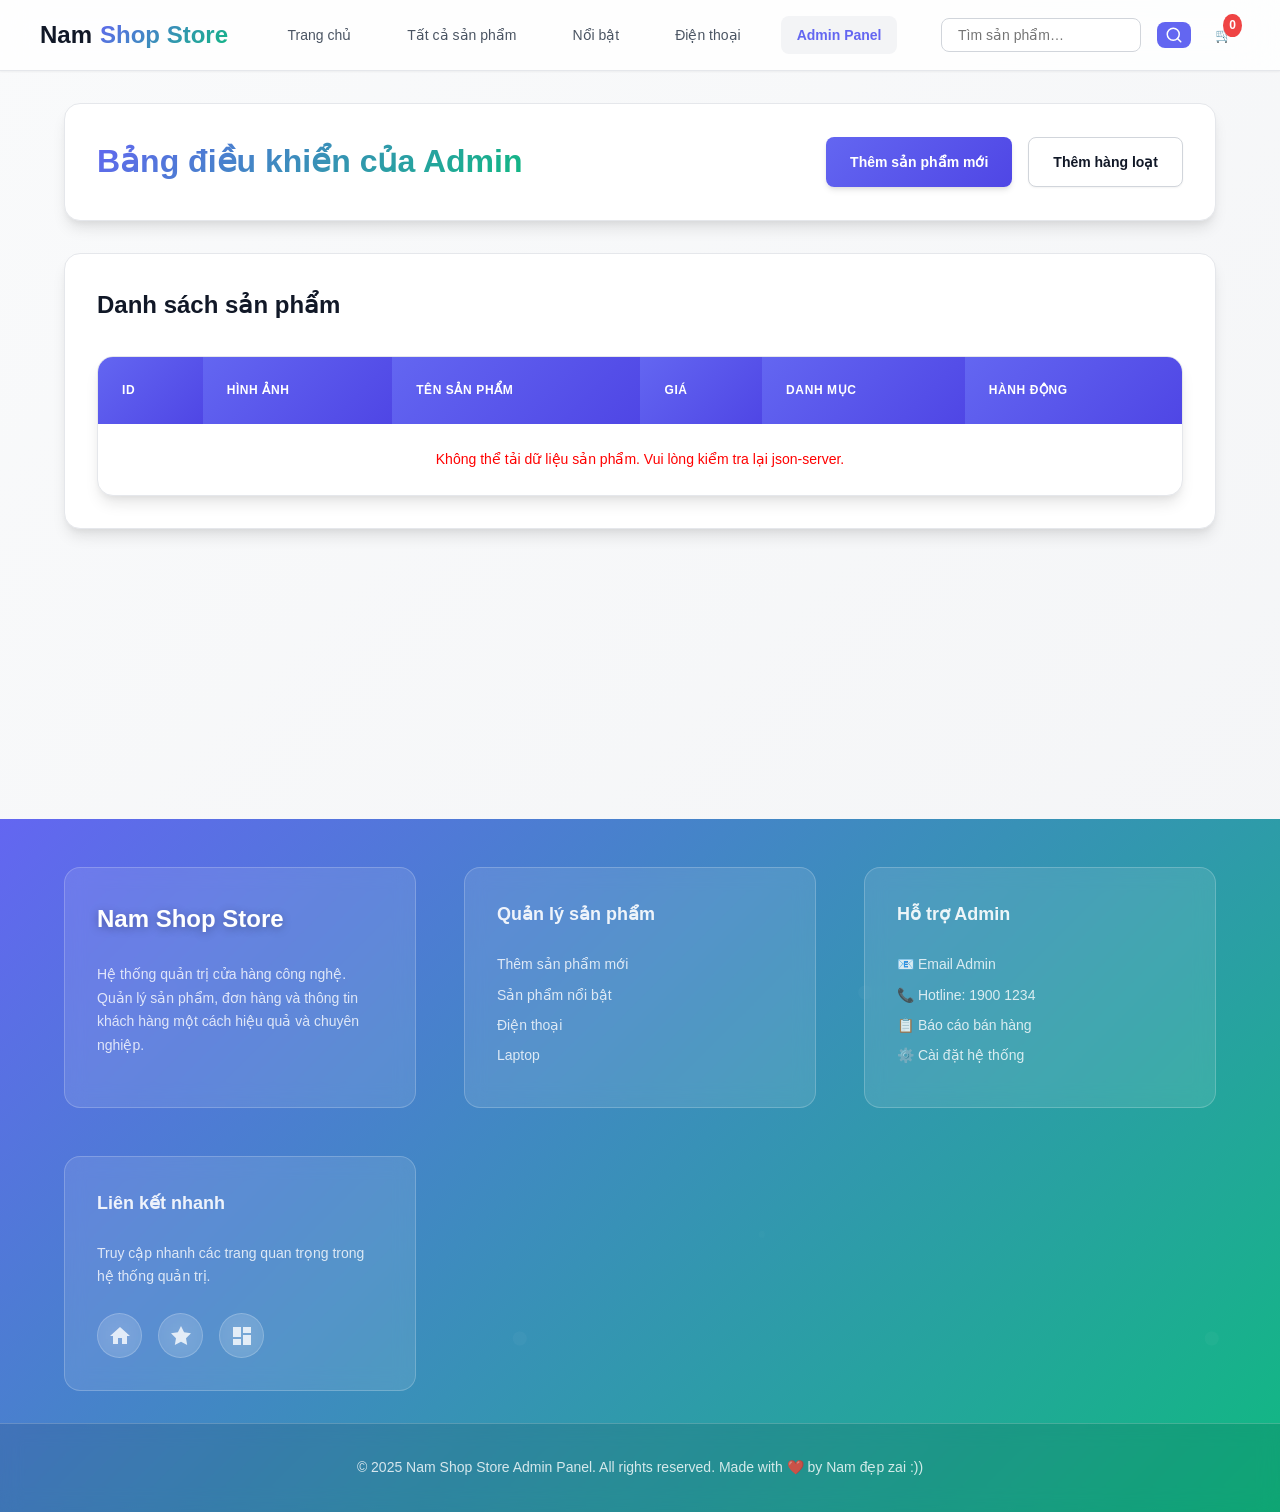
==== admin.html @ 4cd5b2c1 "Add frontend files" ====
<!DOCTYPE html>
<html lang="vi">
<head>
    <meta charset="UTF-8">
    <meta name="viewport" content="width=device-width, initial-scale=1.0">
    <title>Trang Quản Trị - Nam Shop Store</title>
    <link href="style.css" rel="stylesheet"/>
</head>
<body class="admin-page">
    <!-- Admin Header Navigation -->
    <header class="site-header">
        <div class="container header-inner">
            <a class="logo" href="index.html">Nam<span> Shop Store</span></a>
            <nav class="nav">
                <a href="index.html">Trang chủ</a>
                <a href="products.html">Tất cả sản phẩm</a>
                <a href="index.html#featured">Nổi bật</a>
                <a href="index.html#phones">Điện thoại</a>
                <a href="admin.html" style="color: var(--brand); font-weight: 600;">Admin Panel</a>
            </nav>
            <div class="header-actions">
                <input class="search" id="searchInput" placeholder="Tìm sản phẩm…" type="search"/>
                <button class="btn small" id="searchButton" aria-label="Tìm kiếm">
                    <svg width="18" height="18" viewBox="0 0 24 24" fill="none" stroke="currentColor" stroke-width="2" stroke-linecap="round" stroke-linejoin="round" aria-hidden="true">
                        <circle cx="11" cy="11" r="8"></circle>
                        <line x1="21" y1="21" x2="16.65" y2="16.65"></line>
                    </svg>
                </button>
                <a aria-label="Giỏ hàng" class="cart" href="cart.html">
                    🛒 <span class="badge" id="cartCount">0</span>
                </a>
            </div>
        </div>
    </header>

    <main>
        <div class="container">
            <div class="admin-header">
                <h1>Bảng điều khiển của Admin</h1>
                <div class="admin-actions">
                    <button id="add-product-btn" class="admin-button primary">Thêm sản phẩm mới</button>
                    <button id="bulk-upload-btn" class="admin-button secondary">Thêm hàng loạt</button>
                </div>
            </div>

            <section class="section">
                <div class="section-head">
                    <h2>Danh sách sản phẩm</h2>
                </div>
                <div class="table-wrapper">
                    <table class="admin-product-table">
                        <thead>
                            <tr>
                                <th>ID</th>
                                <th>Hình ảnh</th>
                                <th>Tên sản phẩm</th>
                                <th>Giá</th>
                                <th>Danh mục</th>
                                <th>Hành động</th>
                            </tr>
                        </thead>
                        <tbody id="admin-product-list">
                            </tbody>
                    </table>
                </div>
            </section>
        </div>
    </main>

    <div id="product-modal" class="modal" style="display: none;">
        <div class="modal-content">
            <span class="close-button">&times;</span>
            <h2 id="modal-title">Thêm sản phẩm mới</h2>
            <form id="product-form">
                <input type="hidden" id="product-id">
                <div class="form-group">
                    <label for="product-name">Tên sản phẩm</label>
                    <input type="text" id="product-name" required>
                </div>
                <div class="form-group">
                    <label for="product-price">Giá (VNĐ)</label>
                    <input type="number" id="product-price" required>
                </div>
                <div class="form-group">
                    <label for="product-image">Hình ảnh sản phẩm</label>
                    <div class="image-upload-area" id="image-upload-area">
                        <div class="upload-content">
                            <svg width="48" height="48" viewBox="0 0 24 24" fill="none" stroke="currentColor" stroke-width="2" stroke-linecap="round" stroke-linejoin="round">
                                <path d="M21 15v4a2 2 0 0 1-2 2H5a2 2 0 0 1-2-2v-4"></path>
                                <polyline points="7,10 12,15 17,10"></polyline>
                                <line x1="12" y1="15" x2="12" y2="3"></line>
                            </svg>
                            <p>Kéo thả file ảnh vào đây hoặc <span class="upload-link">chọn file</span></p>
                            <p class="upload-hint">Hỗ trợ: JPG, PNG, GIF (tối đa 5MB)</p>
                        </div>
                        <input type="file" id="product-image" accept="image/*" style="display: none;">
                    </div>
                    <div class="image-preview" id="image-preview" style="display: none;">
                        <img id="preview-img" src="" alt="Preview">
                        <button type="button" class="remove-image" id="remove-image">×</button>
                        <div class="preview-actions">
                            <button type="button" class="admin-button danger" id="remove-image-alt">Xóa ảnh</button>
                        </div>
                    </div>
                </div>
                <div class="form-group">
                    <label for="product-category">Danh mục</label>
                    <select id="product-category">
                        <option value="điện thoại">Điện thoại</option>
                        <option value="laptop">Laptop</option>
                    </select>
                </div>
                <div class="form-group">
                    <label for="product-description">Mô tả</label>
                    <textarea id="product-description" rows="4"></textarea>
                </div>
                <div class="form-group-checkbox">
                    <input type="checkbox" id="product-hot">
                    <label for="product-hot">Là sản phẩm nổi bật (HOT)?</label>
                </div>
                <button type="submit" class="admin-button primary">Lưu thay đổi</button>
            </form>
        </div>
    </div>

    <!-- Bulk Upload Modal -->
    <div id="bulk-upload-modal" class="modal" style="display: none;">
        <div class="modal-content">
            <span class="close-button" id="bulk-close-button">&times;</span>
            <h2>Thêm sản phẩm hàng loạt</h2>
            <div class="bulk-upload-container">
                <div class="bulk-upload-area" id="bulk-upload-area">
                    <div class="upload-content">
                        <svg width="64" height="64" viewBox="0 0 24 24" fill="none" stroke="currentColor" stroke-width="2" stroke-linecap="round" stroke-linejoin="round">
                            <path d="M21 15v4a2 2 0 0 1-2 2H5a2 2 0 0 1-2-2v-4"></path>
                            <polyline points="7,10 12,15 17,10"></polyline>
                            <line x1="12" y1="15" x2="12" y2="3"></line>
                        </svg>
                        <h3>Kéo thả nhiều file ảnh vào đây</h3>
                        <p>Hoặc <span class="upload-link" id="bulk-select-files">chọn nhiều file</span></p>
                        <p class="upload-hint">Hỗ trợ: JPG, PNG, GIF (tối đa 5MB/file)</p>
                        <p class="upload-hint">Tối đa 10 file cùng lúc</p>
                    </div>
                    <input type="file" id="bulk-file-input" accept="image/*" multiple style="display: none;">
                </div>
                
                <div class="bulk-preview-container" id="bulk-preview-container" style="display: none;">
                    <h3>Danh sách file đã chọn:</h3>
                    <div class="bulk-preview-grid" id="bulk-preview-grid"></div>
                    <div class="bulk-actions">
                        <button type="button" class="admin-button danger" id="clear-all-files">Xóa tất cả</button>
                        <button type="button" class="admin-button primary" id="process-bulk-upload">Xử lý upload</button>
                    </div>
                </div>
                
                <div class="bulk-progress" id="bulk-progress" style="display: none;">
                    <h3>Đang xử lý...</h3>
                    <div class="progress-bar">
                        <div class="progress-fill" id="progress-fill"></div>
                    </div>
                    <p id="progress-text">0/0 files processed</p>
                </div>
            </div>
        </div>
    </div>
    
    <!-- Admin Footer -->
    <footer class="site-footer">
        <div class="container footer-grid">
            <div class="footer-section">
                <h3>Nam Shop Store</h3>
                <p>Hệ thống quản trị cửa hàng công nghệ. Quản lý sản phẩm, đơn hàng và thông tin khách hàng một cách hiệu quả và chuyên nghiệp.</p>
            </div>
            <div class="footer-section">
                <h4>Quản lý sản phẩm</h4>
                <ul>
                    <li><a href="#" onclick="document.getElementById('add-product-btn').click()">Thêm sản phẩm mới</a></li>
                    <li><a href="index.html#featured">Sản phẩm nổi bật</a></li>
                    <li><a href="index.html#phones">Điện thoại</a></li>
                    <li><a href="index.html#laptops">Laptop</a></li>
                </ul>
            </div>
            <div class="footer-section">
                <h4>Hỗ trợ Admin</h4>
                <ul>
                    <li><a href="mailto:admin@techshop.vn">📧 Email Admin</a></li>
                    <li><a href="tel:19001234">📞 Hotline: 1900 1234</a></li>
                    <li><a href="#">📋 Báo cáo bán hàng</a></li>
                    <li><a href="#">⚙️ Cài đặt hệ thống</a></li>
                </ul>
            </div>
            <div class="footer-section">
                <h4>Liên kết nhanh</h4>
                <p>Truy cập nhanh các trang quan trọng trong hệ thống quản trị.</p>
                <div class="socials">
                    <a href="index.html" title="Về trang chủ">
                        <svg width="24" height="24" viewBox="0 0 24 24" fill="currentColor">
                            <path d="M10 20v-6h4v6h5v-8h3L12 3 2 12h3v8z"/>
                        </svg>
                    </a>
                    <a href="products.html" title="Xem sản phẩm">
                        <svg width="24" height="24" viewBox="0 0 24 24" fill="currentColor">
                            <path d="M12 2l3.09 6.26L22 9.27l-5 4.87 1.18 6.88L12 17.77l-6.18 3.25L7 14.14 2 9.27l6.91-1.01L12 2z"/>
                        </svg>
                    </a>
                    <a href="#" title="Thống kê">
                        <svg width="24" height="24" viewBox="0 0 24 24" fill="currentColor">
                            <path d="M3 13h8V3H3v10zm0 8h8v-6H3v6zm10 0h8V11h-8v10zm0-18v6h8V3h-8z"/>
                        </svg>
                    </a>
                </div>
            </div>
        </div>
        <div class="copyright">
            <p>&copy; 2025 Nam Shop Store Admin Panel. All rights reserved. Made with ❤️ by Nam đẹp zai :))</p>
        </div>
    </footer>
    
    <script src="main.js"></script>
    <script src="admin.js"></script>
</body>
</html>
---- style.css ----
/* ===== FRONTEND CSS - MODERN ADMIN PANEL ===== */
:root {
    /* Modern Color Palette */
    --primary: #6366f1;
    --primary-dark: #4f46e5;
    --primary-light: #818cf8;
    --secondary: #10b981;
    --secondary-dark: #059669;
    --accent: #f59e0b;
    --danger: #ef4444;
    --danger-dark: #dc2626;
    
    /* Neutral Colors */
    --gray-50: #f9fafb;
    --gray-100: #f3f4f6;
    --gray-200: #e5e7eb;
    --gray-300: #d1d5db;
    --gray-400: #9ca3af;
    --gray-500: #6b7280;
    --gray-600: #4b5563;
    --gray-700: #374151;
    --gray-800: #1f2937;
    --gray-900: #111827;
    
    /* Background & Surface */
    --bg-primary: #ffffff;
    --bg-secondary: var(--gray-50);
    --bg-tertiary: var(--gray-100);
    --surface: rgba(255, 255, 255, 0.8);
    --surface-hover: rgba(255, 255, 255, 0.95);
    
    /* Text Colors */
    --text-primary: var(--gray-900);
    --text-secondary: var(--gray-600);
    --text-tertiary: var(--gray-500);
    --text-inverse: #ffffff;
    
    /* Shadows */
    --shadow-sm: 0 1px 2px 0 rgba(0, 0, 0, 0.05);
    --shadow: 0 1px 3px 0 rgba(0, 0, 0, 0.1), 0 1px 2px 0 rgba(0, 0, 0, 0.06);
    --shadow-md: 0 4px 6px -1px rgba(0, 0, 0, 0.1), 0 2px 4px -1px rgba(0, 0, 0, 0.06);
    --shadow-lg: 0 10px 15px -3px rgba(0, 0, 0, 0.1), 0 4px 6px -2px rgba(0, 0, 0, 0.05);
    --shadow-xl: 0 20px 25px -5px rgba(0, 0, 0, 0.1), 0 10px 10px -5px rgba(0, 0, 0, 0.04);
    
    /* Border Radius */
    --radius-sm: 0.375rem;
    --radius: 0.5rem;
    --radius-md: 0.75rem;
    --radius-lg: 1rem;
    --radius-xl: 1.5rem;
    
    /* Spacing */
    --space-xs: 0.25rem;
    --space-sm: 0.5rem;
    --space-md: 1rem;
    --space-lg: 1.5rem;
    --space-xl: 2rem;
    --space-2xl: 3rem;
    
    /* Transitions */
    --transition-fast: 150ms ease-in-out;
    --transition: 250ms ease-in-out;
    --transition-slow: 350ms ease-in-out;
}

/* ===== RESET & BASE STYLES ===== */
* {
    margin: 0;
    padding: 0;
    box-sizing: border-box;
}

html {
    scroll-behavior: smooth;
}

body {
    font-family: 'Inter', -apple-system, BlinkMacSystemFont, 'Segoe UI', Roboto, sans-serif;
    background: linear-gradient(135deg, var(--bg-secondary) 0%, var(--gray-100) 100%);
    color: var(--text-primary);
    line-height: 1.6;
    min-height: 100vh;
    font-size: 14px;
    -webkit-font-smoothing: antialiased;
    -moz-osx-font-smoothing: grayscale;
}

/* ===== LAYOUT COMPONENTS ===== */
.container {
    max-width: 1200px;
    margin: 0 auto;
    padding: 0 var(--space-lg);
}

/* ===== HEADER STYLES ===== */
.site-header {
    background: var(--surface);
    backdrop-filter: blur(20px);
    border-bottom: 1px solid var(--gray-200);
    position: sticky;
    top: 0;
    z-index: 100;
    box-shadow: var(--shadow-sm);
}

.header-inner {
    display: flex;
    align-items: center;
    justify-content: space-between;
    padding: var(--space-md) 0;
    gap: var(--space-lg);
}

.logo {
    font-size: 1.5rem;
    font-weight: 700;
    color: var(--text-primary);
    text-decoration: none;
    display: flex;
    align-items: center;
    gap: var(--space-sm);
    transition: var(--transition);
}

.logo span {
    background: linear-gradient(135deg, var(--primary), var(--secondary));
    -webkit-background-clip: text;
    background-clip: text;
    -webkit-text-fill-color: transparent;
}

.logo:hover {
    transform: translateY(-1px);
}

.nav {
    display: flex;
    gap: var(--space-lg);
    align-items: center;
}

.nav a {
    color: var(--text-secondary);
    text-decoration: none;
    font-weight: 500;
    padding: var(--space-sm) var(--space-md);
    border-radius: var(--radius);
    transition: var(--transition);
    position: relative;
}

.nav a:hover {
    color: var(--primary);
    background: var(--bg-tertiary);
}

.nav a[style*="color: var(--brand)"] {
    color: var(--primary) !important;
    background: var(--bg-tertiary);
    font-weight: 600;
}

.header-actions {
    display: flex;
    align-items: center;
    gap: var(--space-md);
}

.search {
    background: var(--bg-primary);
    border: 1px solid var(--gray-300);
    border-radius: var(--radius);
    padding: var(--space-sm) var(--space-md);
    font-size: 0.875rem;
    width: 200px;
    transition: var(--transition);
}

.search:focus {
    outline: none;
    border-color: var(--primary);
    box-shadow: 0 0 0 3px rgba(99, 102, 241, 0.1);
}

.btn {
    background: var(--primary);
    color: var(--text-inverse);
    border: none;
    padding: var(--space-sm) var(--space-md);
    border-radius: var(--radius);
    font-weight: 500;
    cursor: pointer;
    transition: var(--transition);
    display: inline-flex;
    align-items: center;
    gap: var(--space-xs);
    font-size: 0.875rem;
}

.btn:hover {
    background: var(--primary-dark);
    transform: translateY(-1px);
    box-shadow: var(--shadow-md);
}

.btn.small {
    padding: var(--space-xs) var(--space-sm);
    font-size: 0.75rem;
}

.cart {
    color: var(--text-primary);
    text-decoration: none;
    position: relative;
    padding: var(--space-sm);
    border-radius: var(--radius);
    transition: var(--transition);
}

.cart:hover {
    background: var(--bg-tertiary);
}

.badge {
    background: var(--danger);
    color: var(--text-inverse);
    border-radius: 50%;
    padding: 2px 6px;
    font-size: 0.75rem;
    font-weight: 600;
    position: absolute;
    top: -2px;
    right: -2px;
    min-width: 18px;
    text-align: center;
}

/* ===== MAIN CONTENT ===== */
main {
    padding: var(--space-xl) 0;
    min-height: calc(100vh - 200px);
}

.admin-header {
    background: var(--bg-primary);
    border-radius: var(--radius-lg);
    padding: var(--space-xl);
    margin-bottom: var(--space-xl);
    box-shadow: var(--shadow-lg);
    border: 1px solid var(--gray-200);
    display: flex;
    justify-content: space-between;
    align-items: center;
    flex-wrap: wrap;
    gap: var(--space-lg);
}

.admin-header h1 {
    font-size: 2rem;
    font-weight: 700;
    color: var(--text-primary);
    margin: 0;
    background: linear-gradient(135deg, var(--primary), var(--secondary));
    -webkit-background-clip: text;
    background-clip: text;
    -webkit-text-fill-color: transparent;
}

.admin-actions {
    display: flex;
    gap: var(--space-md);
    flex-wrap: wrap;
}

.admin-button {
    padding: var(--space-md) var(--space-lg);
    border: none;
    border-radius: var(--radius);
    font-weight: 600;
    cursor: pointer;
    transition: var(--transition);
    text-decoration: none;
    display: inline-flex;
    align-items: center;
    gap: var(--space-sm);
    font-size: 0.875rem;
    position: relative;
    overflow: hidden;
}

.admin-button::before {
    content: '';
    position: absolute;
    top: 0;
    left: -100%;
    width: 100%;
    height: 100%;
    background: linear-gradient(90deg, transparent, rgba(255, 255, 255, 0.2), transparent);
    transition: var(--transition-slow);
}

.admin-button:hover::before {
    left: 100%;
}

.admin-button.primary {
    background: linear-gradient(135deg, var(--primary), var(--primary-dark));
    color: var(--text-inverse);
    box-shadow: var(--shadow-md);
}

.admin-button.primary:hover {
    background: linear-gradient(135deg, var(--primary-dark), var(--primary));
    transform: translateY(-2px);
    box-shadow: var(--shadow-lg);
}

.admin-button.secondary {
    background: var(--bg-primary);
    color: var(--text-primary);
    border: 1px solid var(--gray-300);
    box-shadow: var(--shadow-sm);
}

.admin-button.secondary:hover {
    background: var(--bg-secondary);
    border-color: var(--primary);
    transform: translateY(-1px);
    box-shadow: var(--shadow-md);
}

.admin-button.danger {
    background: linear-gradient(135deg, var(--danger), var(--danger-dark));
    color: var(--text-inverse);
    box-shadow: var(--shadow-md);
}

.admin-button.danger:hover {
    background: linear-gradient(135deg, var(--danger-dark), var(--danger));
    transform: translateY(-2px);
    box-shadow: var(--shadow-lg);
}

/* ===== SECTIONS ===== */
.section {
    background: var(--bg-primary);
    border-radius: var(--radius-lg);
    padding: var(--space-xl);
    margin-bottom: var(--space-xl);
    box-shadow: var(--shadow-lg);
    border: 1px solid var(--gray-200);
    transition: var(--transition);
}

.section:hover {
    transform: translateY(-2px);
    box-shadow: var(--shadow-xl);
}

.section-head {
    display: flex;
    align-items: center;
    justify-content: space-between;
    margin-bottom: var(--space-xl);
    flex-wrap: wrap;
    gap: var(--space-md);
}

.section-head h2 {
    font-size: 1.5rem;
    font-weight: 700;
    color: var(--text-primary);
    margin: 0;
}

/* ===== TABLE STYLES ===== */
.table-wrapper {
    background: var(--bg-primary);
    border-radius: var(--radius-lg);
    overflow: hidden;
    box-shadow: var(--shadow-lg);
    border: 1px solid var(--gray-200);
}

.admin-product-table {
    width: 100%;
    border-collapse: collapse;
    font-size: 0.875rem;
}

.admin-product-table th {
    background: linear-gradient(135deg, var(--primary), var(--primary-dark));
    color: var(--text-inverse);
    padding: var(--space-lg);
    text-align: left;
    font-weight: 600;
    font-size: 0.75rem;
    text-transform: uppercase;
    letter-spacing: 0.05em;
    position: sticky;
    top: 0;
    z-index: 10;
}

.admin-product-table td {
    padding: var(--space-lg);
    border-bottom: 1px solid var(--gray-200);
    vertical-align: middle;
    transition: var(--transition);
}

.admin-product-table tbody tr {
    transition: var(--transition);
}

.admin-product-table tbody tr:hover {
    background: var(--bg-secondary);
    transform: scale(1.01);
}

.admin-product-table tbody tr:last-child td {
    border-bottom: none;
}

.admin-product-table img {
    width: 50px;
    height: 50px;
    object-fit: cover;
    border-radius: var(--radius);
    border: 2px solid var(--gray-200);
    transition: var(--transition);
}

.admin-product-table img:hover {
    transform: scale(1.1);
    border-color: var(--primary);
}

.product-actions {
    display: flex;
    gap: var(--space-sm);
}

.product-actions .admin-button {
    padding: var(--space-sm) var(--space-md);
    font-size: 0.75rem;
    min-width: auto;
}

/* Status Badge Styles */
.status-badge {
    display: inline-flex;
    align-items: center;
    gap: var(--space-xs);
    padding: var(--space-xs) var(--space-sm);
    border-radius: var(--radius);
    font-size: 0.75rem;
    font-weight: 600;
    text-transform: uppercase;
    letter-spacing: 0.025em;
}

.status-badge.hot {
    background: linear-gradient(135deg, #f59e0b, #d97706);
    color: var(--text-inverse);
    box-shadow: var(--shadow-sm);
}

.status-badge.normal {
    background: var(--bg-tertiary);
    color: var(--text-secondary);
    border: 1px solid var(--gray-300);
}

.action-buttons {
    display: flex;
    gap: var(--space-sm);
    align-items: center;
}

/* ===== MODAL STYLES ===== */
.modal {
    position: fixed;
    z-index: 1000;
    left: 0;
    top: 0;
    width: 100%;
    height: 100%;
    background: rgba(0, 0, 0, 0.5);
    backdrop-filter: blur(5px);
    display: flex;
    align-items: center;
    justify-content: center;
    padding: var(--space-lg);
    opacity: 0;
    visibility: hidden;
    transition: var(--transition);
}

.modal.show {
    opacity: 1;
    visibility: visible;
}

.modal-content {
    background: var(--bg-primary);
    border-radius: var(--radius-xl);
    box-shadow: var(--shadow-xl);
    width: 100%;
    max-width: 500px;
    max-height: 90vh;
    overflow-y: auto;
    position: relative;
    transform: scale(0.9) translateY(20px);
    transition: var(--transition);
}

.modal.show .modal-content {
    transform: scale(1) translateY(0);
}

.close-button {
    position: absolute;
    top: var(--space-lg);
    right: var(--space-lg);
    font-size: 1.5rem;
    font-weight: bold;
    color: var(--text-tertiary);
    cursor: pointer;
    width: 32px;
    height: 32px;
    display: flex;
    align-items: center;
    justify-content: center;
    border-radius: 50%;
    transition: var(--transition);
    z-index: 1;
}

.close-button:hover {
    background: var(--bg-tertiary);
    color: var(--text-primary);
}

.modal-content h2 {
    padding: var(--space-xl) var(--space-xl) var(--space-lg);
    margin: 0;
    font-size: 1.5rem;
    font-weight: 700;
    color: var(--text-primary);
    border-bottom: 1px solid var(--gray-200);
}

/* ===== FORM STYLES ===== */
#product-form {
    padding: var(--space-lg) var(--space-xl) var(--space-xl);
}

.form-group {
    margin-bottom: var(--space-lg);
}

.form-group label {
    display: block;
    margin-bottom: var(--space-sm);
    font-weight: 600;
    color: var(--text-primary);
    font-size: 0.875rem;
}

.form-group input,
.form-group select,
.form-group textarea {
    width: 100%;
    padding: var(--space-md);
    border: 1px solid var(--gray-300);
    border-radius: var(--radius);
    font-size: 0.875rem;
    background: var(--bg-primary);
    color: var(--text-primary);
    transition: var(--transition);
}

.form-group input:focus,
.form-group select:focus,
.form-group textarea:focus {
    outline: none;
    border-color: var(--primary);
    box-shadow: 0 0 0 3px rgba(99, 102, 241, 0.1);
    background: var(--surface-hover);
}

.form-group textarea {
    resize: vertical;
    min-height: 100px;
}

.form-group-checkbox {
    display: flex;
    align-items: center;
    gap: var(--space-sm);
    margin-bottom: var(--space-lg);
}

.form-group-checkbox input[type="checkbox"] {
    width: auto;
    margin: 0;
}

.form-group-checkbox label {
    margin: 0;
    font-weight: 500;
    cursor: pointer;
}

/* ===== IMAGE UPLOAD STYLES ===== */
.image-upload-area {
    border: 2px dashed var(--gray-300);
    border-radius: var(--radius-lg);
    padding: var(--space-xl);
    text-align: center;
    background: var(--bg-secondary);
    transition: var(--transition);
    cursor: pointer;
    position: relative;
    min-height: 150px;
    display: flex;
    align-items: center;
    justify-content: center;
}

.image-upload-area:hover {
    border-color: var(--primary);
    background: var(--bg-tertiary);
    transform: translateY(-2px);
}

.image-upload-area.dragover {
    border-color: var(--primary);
    background: var(--bg-tertiary);
    transform: scale(1.02);
}

.upload-content {
    display: flex;
    flex-direction: column;
    align-items: center;
    gap: var(--space-sm);
}

.upload-content svg {
    color: var(--text-tertiary);
    transition: var(--transition);
}

.image-upload-area:hover .upload-content svg {
    color: var(--primary);
}

.upload-content p {
    margin: 0;
    color: var(--text-secondary);
    font-size: 0.875rem;
}

.upload-link {
    color: var(--primary);
    text-decoration: underline;
    cursor: pointer;
    font-weight: 500;
}

.upload-hint {
    font-size: 0.75rem !important;
    color: var(--text-tertiary) !important;
}

.image-preview {
    margin-top: var(--space-lg);
    position: relative;
    display: inline-block;
    border-radius: var(--radius-lg);
    overflow: hidden;
    box-shadow: var(--shadow-md);
}

.image-preview img {
    max-width: 200px;
    max-height: 200px;
    display: block;
}

.remove-image {
    position: absolute;
    top: var(--space-sm);
    right: var(--space-sm);
    background: rgba(239, 68, 68, 0.9);
    color: var(--text-inverse);
    border: none;
    border-radius: 50%;
    width: 24px;
    height: 24px;
    cursor: pointer;
    font-size: 14px;
    line-height: 1;
    display: flex;
    align-items: center;
    justify-content: center;
    transition: var(--transition);
    z-index: 10;
}

.remove-image:hover {
    background: var(--danger);
    transform: scale(1.1);
}

.preview-actions {
    margin-top: var(--space-sm);
    text-align: center;
}

/* ===== BULK UPLOAD STYLES ===== */
.bulk-upload-container {
    padding: var(--space-lg);
}

.bulk-upload-area {
    border: 2px dashed var(--gray-300);
    border-radius: var(--radius-xl);
    padding: var(--space-2xl) var(--space-xl);
    text-align: center;
    background: var(--bg-secondary);
    transition: var(--transition);
    cursor: pointer;
    position: relative;
    min-height: 200px;
    display: flex;
    align-items: center;
    justify-content: center;
}

.bulk-upload-area:hover {
    border-color: var(--primary);
    background: var(--bg-tertiary);
    transform: translateY(-2px);
}

.bulk-upload-area.dragover {
    border-color: var(--primary);
    background: var(--bg-tertiary);
    transform: scale(1.02);
}

.bulk-upload-area .upload-content h3 {
    margin: var(--space-md) 0 var(--space-sm);
    color: var(--text-primary);
    font-size: 1.25rem;
    font-weight: 600;
}

.bulk-upload-area .upload-content svg {
    color: var(--text-tertiary);
    transition: var(--transition);
}

.bulk-upload-area:hover .upload-content svg {
    color: var(--primary);
}

.bulk-preview-container {
    margin-top: var(--space-xl);
}

.bulk-preview-container h3 {
    margin-bottom: var(--space-lg);
    color: var(--text-primary);
    font-weight: 600;
}

.bulk-preview-grid {
    display: grid;
    grid-template-columns: repeat(auto-fill, minmax(150px, 1fr));
    gap: var(--space-lg);
    margin-bottom: var(--space-lg);
}

.bulk-preview-item {
    position: relative;
    border-radius: var(--radius-lg);
    overflow: hidden;
    box-shadow: var(--shadow-md);
    background: var(--bg-primary);
    transition: var(--transition);
}

.bulk-preview-item:hover {
    transform: translateY(-2px);
    box-shadow: var(--shadow-lg);
}

.bulk-preview-item img {
    width: 100%;
    height: 120px;
    object-fit: cover;
    display: block;
}

.bulk-preview-item .item-info {
    padding: var(--space-sm);
    background: var(--bg-primary);
}

.bulk-preview-item .item-name {
    font-size: 0.75rem;
    font-weight: 500;
    margin-bottom: var(--space-xs);
    color: var(--text-primary);
}

.bulk-preview-item .item-size {
    font-size: 0.7rem;
    color: var(--text-tertiary);
}

.bulk-preview-item .remove-item {
    position: absolute;
    top: var(--space-xs);
    right: var(--space-xs);
    background: rgba(239, 68, 68, 0.9);
    color: var(--text-inverse);
    border: none;
    border-radius: 50%;
    width: 20px;
    height: 20px;
    cursor: pointer;
    font-size: 12px;
    line-height: 1;
    display: flex;
    align-items: center;
    justify-content: center;
    transition: var(--transition);
    z-index: 10;
}

.bulk-preview-item .remove-item:hover {
    background: var(--danger);
    transform: scale(1.1);
}

.bulk-actions {
    display: flex;
    gap: var(--space-md);
    justify-content: center;
    margin-top: var(--space-lg);
    flex-wrap: wrap;
}

.bulk-progress {
    margin-top: var(--space-xl);
    text-align: center;
}

.bulk-progress h3 {
    margin-bottom: var(--space-lg);
    color: var(--text-primary);
    font-weight: 600;
}

.progress-bar {
    width: 100%;
    height: 8px;
    background: var(--gray-200);
    border-radius: var(--radius);
    overflow: hidden;
    margin-bottom: var(--space-sm);
}

.progress-fill {
    height: 100%;
    background: linear-gradient(135deg, var(--primary), var(--secondary));
    width: 0%;
    transition: width var(--transition-slow);
}

#progress-text {
    font-size: 0.875rem;
    color: var(--text-secondary);
    margin: 0;
}

/* ===== FOOTER STYLES ===== */
.site-footer {
    background: linear-gradient(135deg, var(--primary) 0%, var(--secondary) 100%);
    margin-top: var(--space-2xl);
    padding: var(--space-2xl) 0 0;
    position: relative;
    overflow: hidden;
}

.site-footer::before {
    content: '';
    position: absolute;
    top: 0;
    left: 0;
    right: 0;
    bottom: 0;
    background: url('data:image/svg+xml,<svg xmlns="http://www.w3.org/2000/svg" viewBox="0 0 100 100"><defs><pattern id="grain" width="100" height="100" patternUnits="userSpaceOnUse"><circle cx="25" cy="25" r="1" fill="rgba(255,255,255,0.1)"/><circle cx="75" cy="75" r="1" fill="rgba(255,255,255,0.1)"/><circle cx="50" cy="10" r="0.5" fill="rgba(255,255,255,0.05)"/><circle cx="10" cy="60" r="0.5" fill="rgba(255,255,255,0.05)"/><circle cx="90" cy="40" r="0.5" fill="rgba(255,255,255,0.05)"/></pattern></defs><rect width="100" height="100" fill="url(%23grain)"/></svg>');
    opacity: 0.3;
    pointer-events: none;
}

.footer-grid {
    display: grid;
    grid-template-columns: repeat(auto-fit, minmax(280px, 1fr));
    gap: var(--space-2xl);
    margin-bottom: var(--space-xl);
    position: relative;
    z-index: 2;
}

.footer-section {
    background: rgba(255, 255, 255, 0.1);
    backdrop-filter: blur(10px);
    border-radius: var(--radius-lg);
    padding: var(--space-xl);
    border: 1px solid rgba(255, 255, 255, 0.2);
    transition: var(--transition);
}

.footer-section:hover {
    background: rgba(255, 255, 255, 0.15);
    transform: translateY(-5px);
    box-shadow: var(--shadow-lg);
}

.site-footer h3 {
    color: var(--text-inverse);
    margin-bottom: var(--space-lg);
    font-size: 1.5rem;
    font-weight: 700;
    text-shadow: 0 2px 10px rgba(0, 0, 0, 0.3);
}

.site-footer h4 {
    color: rgba(255, 255, 255, 0.9);
    margin-bottom: var(--space-lg);
    font-size: 1.125rem;
    font-weight: 600;
}

.site-footer p {
    color: rgba(255, 255, 255, 0.8);
    line-height: 1.7;
    margin-bottom: var(--space-md);
}

.site-footer ul {
    list-style: none;
}

.site-footer li {
    margin-bottom: var(--space-sm);
    transition: var(--transition);
}

.site-footer li:hover {
    transform: translateX(5px);
}

.site-footer a {
    color: rgba(255, 255, 255, 0.8);
    text-decoration: none;
    transition: var(--transition);
    display: flex;
    align-items: center;
    gap: var(--space-sm);
}

.site-footer a:hover {
    color: var(--text-inverse);
    text-shadow: 0 1px 5px rgba(0, 0, 0, 0.3);
}

.socials {
    display: flex;
    gap: var(--space-md);
    margin-top: var(--space-lg);
}

.socials a {
    background: rgba(255, 255, 255, 0.1);
    width: 45px;
    height: 45px;
    border-radius: 50%;
    display: flex;
    align-items: center;
    justify-content: center;
    font-size: 1.125rem;
    transition: var(--transition);
    border: 1px solid rgba(255, 255, 255, 0.2);
    backdrop-filter: blur(10px);
}

.socials a:hover {
    background: rgba(255, 255, 255, 0.2);
    transform: translateY(-3px) scale(1.1);
    box-shadow: var(--shadow-lg);
}

.copyright {
    text-align: center;
    color: rgba(255, 255, 255, 0.8);
    padding: var(--space-xl) 0;
    border-top: 1px solid rgba(255, 255, 255, 0.2);
    background: rgba(0, 0, 0, 0.1);
    backdrop-filter: blur(10px);
    position: relative;
    z-index: 2;
}

.copyright p {
    margin: 0;
    font-size: 0.875rem;
}

/* ===== RESPONSIVE DESIGN ===== */
@media (max-width: 1024px) {
    .container {
        padding: 0 var(--space-md);
    }
    
    .header-inner {
        flex-wrap: wrap;
        gap: var(--space-md);
    }
    
    .nav {
        order: 3;
        width: 100%;
        justify-content: center;
    }
    
    .admin-header {
        flex-direction: column;
        text-align: center;
    }
    
    .admin-actions {
        justify-content: center;
    }
}

@media (max-width: 768px) {
    .nav {
        display: none;
    }
    
    .header-inner {
        justify-content: space-between;
    }
    
    .search {
        width: 150px;
    }
    
    .admin-header h1 {
        font-size: 1.5rem;
    }
    
    .section {
        padding: var(--space-lg);
    }
    
    .table-wrapper {
        overflow-x: auto;
    }
    
    .admin-product-table {
        min-width: 600px;
    }
    
    .product-actions {
        flex-direction: column;
    }
    
    .modal-content {
        margin: var(--space-md);
        max-width: none;
    }
    
    .modal-content h2 {
        padding: var(--space-lg) var(--space-lg) var(--space-md);
        font-size: 1.25rem;
    }
    
    #product-form {
        padding: var(--space-md) var(--space-lg) var(--space-lg);
    }
    
    .bulk-upload-area {
        padding: var(--space-xl) var(--space-md);
        min-height: 150px;
    }
    
    .bulk-preview-grid {
        grid-template-columns: repeat(auto-fill, minmax(120px, 1fr));
        gap: var(--space-md);
    }
    
    .bulk-actions {
        flex-direction: column;
    }
    
    .footer-grid {
        grid-template-columns: 1fr;
        gap: var(--space-lg);
    }
    
    .footer-section {
        padding: var(--space-lg);
    }
}

@media (max-width: 480px) {
    .container {
        padding: 0 var(--space-sm);
    }
    
    .admin-header {
        padding: var(--space-lg);
    }
    
    .admin-header h1 {
        font-size: 1.25rem;
    }
    
    .admin-button {
        padding: var(--space-sm) var(--space-md);
        font-size: 0.75rem;
    }
    
    .section {
        padding: var(--space-md);
    }
    
    .admin-product-table th,
    .admin-product-table td {
        padding: var(--space-md) var(--space-sm);
        font-size: 0.75rem;
    }
    
    .admin-product-table img {
        width: 40px;
        height: 40px;
    }
    
    .modal-content h2 {
        padding: var(--space-md) var(--space-md) var(--space-sm);
        font-size: 1.125rem;
    }
    
    #product-form {
        padding: var(--space-sm) var(--space-md) var(--space-md);
    }
    
    .image-upload-area {
        padding: var(--space-lg);
        min-height: 120px;
    }
    
    .upload-content svg {
        width: 36px;
        height: 36px;
    }
    
    .image-preview img {
        max-width: 150px;
        max-height: 150px;
    }
}

/* ===== ANIMATIONS ===== */
@keyframes fadeIn {
    from {
        opacity: 0;
        transform: translateY(20px);
    }
    to {
        opacity: 1;
        transform: translateY(0);
    }
}

@keyframes slideIn {
    from {
        opacity: 0;
        transform: translateX(-20px);
    }
    to {
        opacity: 1;
        transform: translateX(0);
    }
}

@keyframes pulse {
    0%, 100% {
        transform: scale(1);
    }
    50% {
        transform: scale(1.05);
    }
}

.section {
    animation: fadeIn 0.6s ease-out;
}

.admin-button {
    animation: slideIn 0.4s ease-out;
}

.admin-button:hover {
    animation: pulse 0.6s ease-in-out;
}

/* ===== LOADING STATES ===== */
.loading {
    position: relative;
    overflow: hidden;
}

.loading::after {
    content: '';
    position: absolute;
    top: 0;
    left: -100%;
    width: 100%;
    height: 100%;
    background: linear-gradient(90deg, transparent, rgba(255, 255, 255, 0.4), transparent);
    animation: loading 1.5s infinite;
}

@keyframes loading {
    0% {
        left: -100%;
    }
    100% {
        left: 100%;
    }
}

/* ===== UTILITY CLASSES ===== */
.text-center { text-align: center; }
.text-left { text-align: left; }
.text-right { text-align: right; }

.mb-0 { margin-bottom: 0; }
.mb-1 { margin-bottom: var(--space-xs); }
.mb-2 { margin-bottom: var(--space-sm); }
.mb-3 { margin-bottom: var(--space-md); }
.mb-4 { margin-bottom: var(--space-lg); }
.mb-5 { margin-bottom: var(--space-xl); }

.mt-0 { margin-top: 0; }
.mt-1 { margin-top: var(--space-xs); }
.mt-2 { margin-top: var(--space-sm); }
.mt-3 { margin-top: var(--space-md); }
.mt-4 { margin-top: var(--space-lg); }
.mt-5 { margin-top: var(--space-xl); }

.p-0 { padding: 0; }
.p-1 { padding: var(--space-xs); }
.p-2 { padding: var(--space-sm); }
.p-3 { padding: var(--space-md); }
.p-4 { padding: var(--space-lg); }
.p-5 { padding: var(--space-xl); }

.hidden { display: none; }
.visible { display: block; }

.flex { display: flex; }
.flex-col { flex-direction: column; }
.flex-wrap { flex-wrap: wrap; }
.items-center { align-items: center; }
.justify-center { justify-content: center; }
.justify-between { justify-content: space-between; }

.w-full { width: 100%; }
.h-full { height: 100%; }

.rounded { border-radius: var(--radius); }
.rounded-lg { border-radius: var(--radius-lg); }
.rounded-xl { border-radius: var(--radius-xl); }

.shadow { box-shadow: var(--shadow); }
.shadow-md { box-shadow: var(--shadow-md); }
.shadow-lg { box-shadow: var(--shadow-lg); }
.shadow-xl { box-shadow: var(--shadow-xl); }
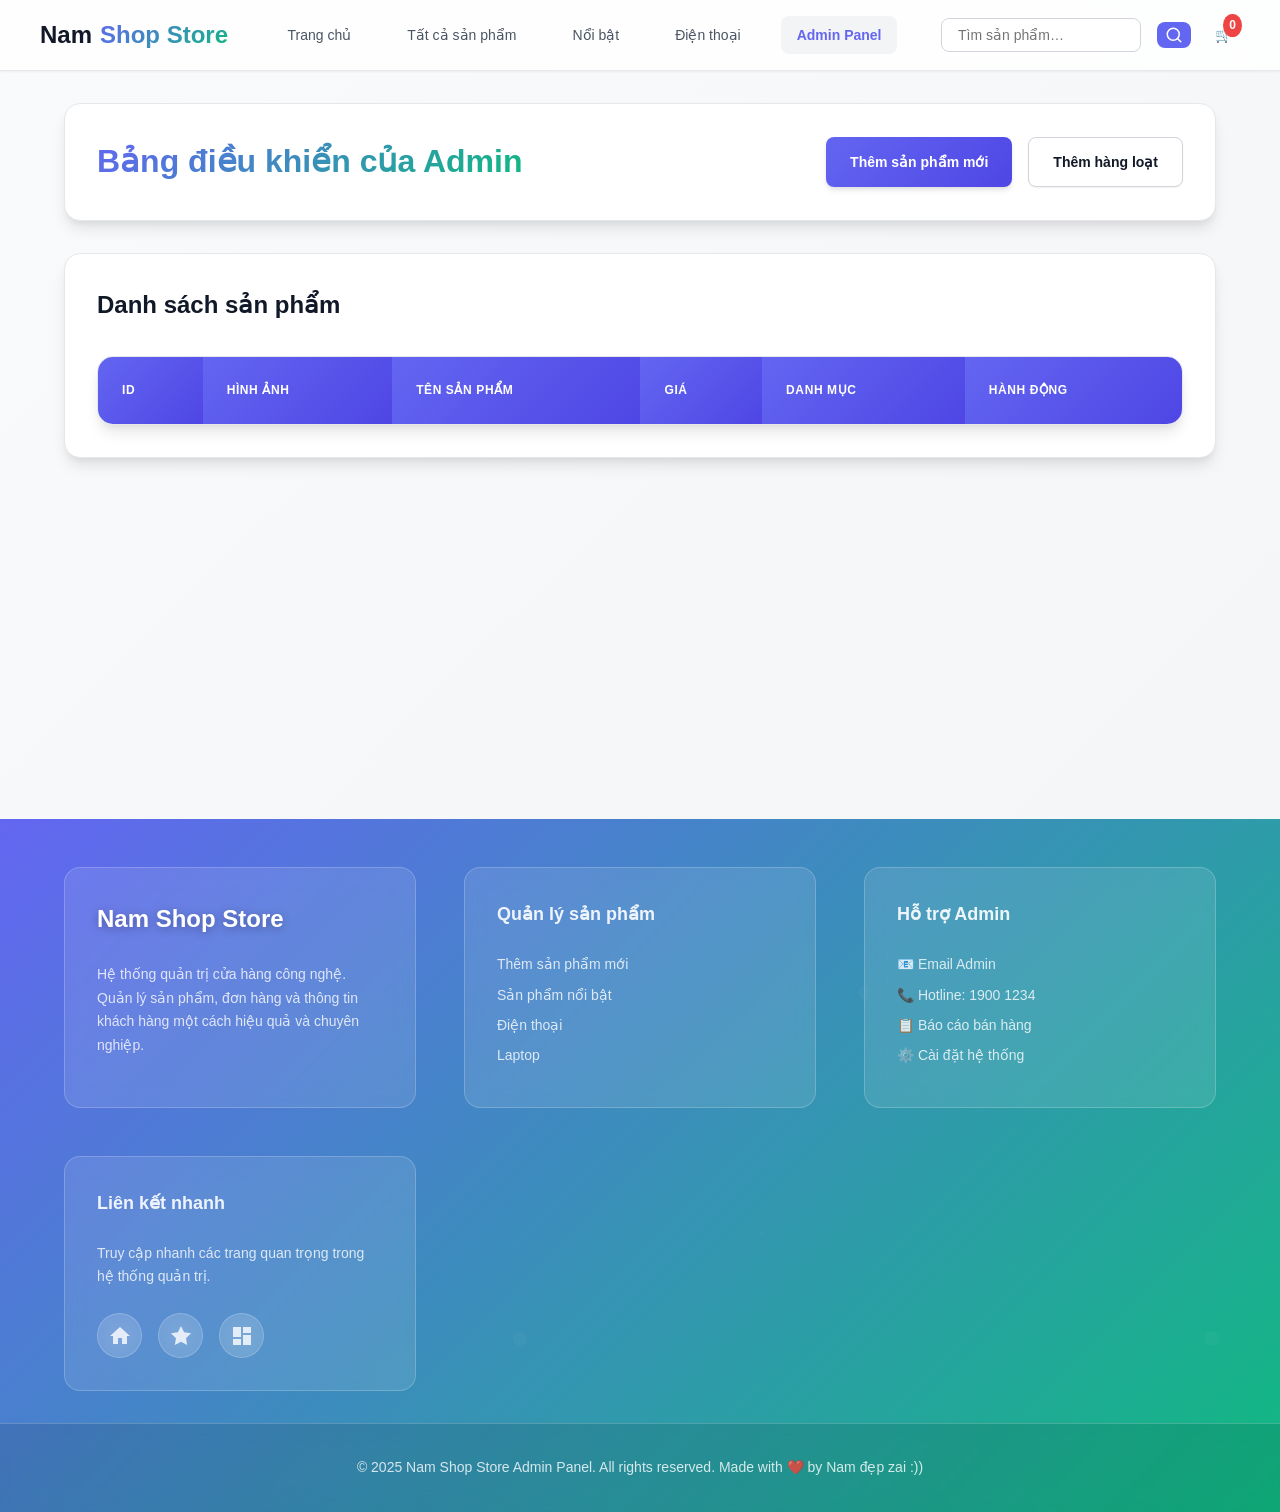
==== commit 86e4aba7: "first commit" ====
--- a/admin.html
+++ b/admin.html
@@ -4,7 +4,7 @@
     <meta charset="UTF-8">
     <meta name="viewport" content="width=device-width, initial-scale=1.0">
     <title>Trang Quản Trị - Nam Shop Store</title>
-    <link href="style.css" rel="stylesheet"/>
+    <link rel="stylesheet" href="../style.css">
 </head>
 <body class="admin-page">
     <!-- Admin Header Navigation -->
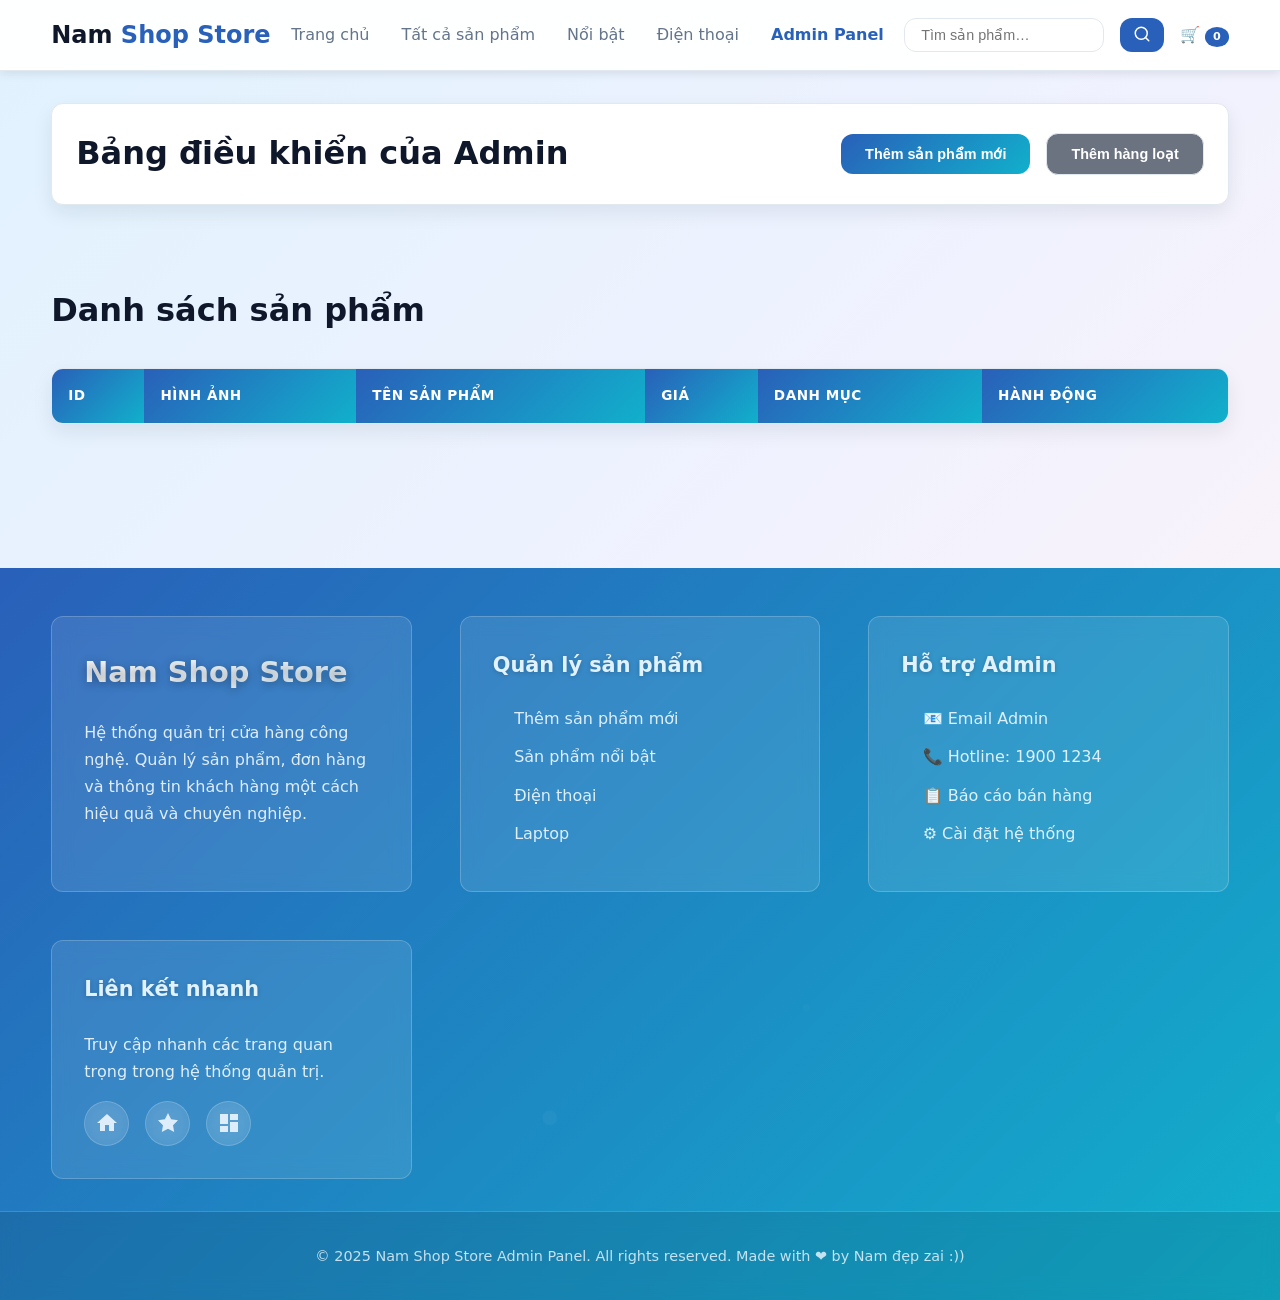
==== commit b97fac62: "first commit" ====
--- a/admin.html
+++ b/admin.html
@@ -4,7 +4,7 @@
     <meta charset="UTF-8">
     <meta name="viewport" content="width=device-width, initial-scale=1.0">
     <title>Trang Quản Trị - Nam Shop Store</title>
-    <link rel="stylesheet" href="../style.css">
+    <link href="style.css" rel="stylesheet">
 </head>
 <body class="admin-page">
     <!-- Admin Header Navigation -->
--- a/style.css
+++ b/style.css
@@ -1,899 +1,728 @@
-/* ===== FRONTEND CSS - MODERN ADMIN PANEL ===== */
 :root {
-    /* Modern Color Palette */
-    --primary: #6366f1;
-    --primary-dark: #4f46e5;
-    --primary-light: #818cf8;
-    --secondary: #10b981;
-    --secondary-dark: #059669;
-    --accent: #f59e0b;
-    --danger: #ef4444;
-    --danger-dark: #dc2626;
-    
-    /* Neutral Colors */
-    --gray-50: #f9fafb;
-    --gray-100: #f3f4f6;
-    --gray-200: #e5e7eb;
-    --gray-300: #d1d5db;
-    --gray-400: #9ca3af;
-    --gray-500: #6b7280;
-    --gray-600: #4b5563;
-    --gray-700: #374151;
-    --gray-800: #1f2937;
-    --gray-900: #111827;
-    
-    /* Background & Surface */
-    --bg-primary: #ffffff;
-    --bg-secondary: var(--gray-50);
-    --bg-tertiary: var(--gray-100);
-    --surface: rgba(255, 255, 255, 0.8);
-    --surface-hover: rgba(255, 255, 255, 0.95);
-    
-    /* Text Colors */
-    --text-primary: var(--gray-900);
-    --text-secondary: var(--gray-600);
-    --text-tertiary: var(--gray-500);
-    --text-inverse: #ffffff;
-    
-    /* Shadows */
-    --shadow-sm: 0 1px 2px 0 rgba(0, 0, 0, 0.05);
-    --shadow: 0 1px 3px 0 rgba(0, 0, 0, 0.1), 0 1px 2px 0 rgba(0, 0, 0, 0.06);
-    --shadow-md: 0 4px 6px -1px rgba(0, 0, 0, 0.1), 0 2px 4px -1px rgba(0, 0, 0, 0.06);
-    --shadow-lg: 0 10px 15px -3px rgba(0, 0, 0, 0.1), 0 4px 6px -2px rgba(0, 0, 0, 0.05);
-    --shadow-xl: 0 20px 25px -5px rgba(0, 0, 0, 0.1), 0 10px 10px -5px rgba(0, 0, 0, 0.04);
-    
-    /* Border Radius */
-    --radius-sm: 0.375rem;
-    --radius: 0.5rem;
-    --radius-md: 0.75rem;
-    --radius-lg: 1rem;
-    --radius-xl: 1.5rem;
-    
-    /* Spacing */
-    --space-xs: 0.25rem;
-    --space-sm: 0.5rem;
-    --space-md: 1rem;
-    --space-lg: 1.5rem;
-    --space-xl: 2rem;
-    --space-2xl: 3rem;
-    
-    /* Transitions */
-    --transition-fast: 150ms ease-in-out;
-    --transition: 250ms ease-in-out;
-    --transition-slow: 350ms ease-in-out;
-}
-
-/* ===== RESET & BASE STYLES ===== */
+    /* Nền layout chuyển sắc nhẹ, đảm bảo chữ dễ đọc */
+    --bg: linear-gradient(135deg, #e0f2fe 0%, #eef2ff 50%, #fdf2f8 100%);
+    /* Bề mặt panel mờ nhẹ để nổi trên nền gradient */
+    --panel: rgba(255, 255, 255, 0.85);
+    --muted: #64748b;
+    --text: #0f172a;
+    --brand: #2960b9;
+    --brand-2: #11b0cc;
+    --card: #ffffff;
+    --stroke: #e2e8f0;
+    --radius: 12px;
+    --shadow: 0 8px 20px rgba(16,24,40,0.08);
+}
+
 * {
+    box-sizing: border-box;
     margin: 0;
     padding: 0;
-    box-sizing: border-box;
-}
-
-html {
-    scroll-behavior: smooth;
+}
+
+html, body {
+    height: 100%;
 }
 
 body {
-    font-family: 'Inter', -apple-system, BlinkMacSystemFont, 'Segoe UI', Roboto, sans-serif;
-    background: linear-gradient(135deg, var(--bg-secondary) 0%, var(--gray-100) 100%);
-    color: var(--text-primary);
+    font-family: system-ui, -apple-system, Segoe UI, Roboto, Helvetica, Arial, sans-serif;
+    background: var(--bg);
+    color: var(--text);
     line-height: 1.6;
-    min-height: 100vh;
-    font-size: 14px;
-    -webkit-font-smoothing: antialiased;
-    -moz-osx-font-smoothing: grayscale;
-}
-
-/* ===== LAYOUT COMPONENTS ===== */
+    cursor: url('img/paper-plane.svg') 4 4, auto;
+}
+
+/* Containers */
 .container {
-    max-width: 1200px;
-    margin: 0 auto;
-    padding: 0 var(--space-lg);
-}
-
-/* ===== HEADER STYLES ===== */
+    width: min(1200px, 92%);
+    margin-inline: auto;
+}
+
+/* Header */
 .site-header {
-    background: var(--surface);
-    backdrop-filter: blur(20px);
-    border-bottom: 1px solid var(--gray-200);
     position: sticky;
     top: 0;
     z-index: 100;
-    box-shadow: var(--shadow-sm);
+    background: rgba(255, 255, 255, 0.95);
+    backdrop-filter: blur(10px);
+    border-bottom: 1px solid var(--stroke);
 }
 
 .header-inner {
     display: flex;
     align-items: center;
     justify-content: space-between;
-    padding: var(--space-md) 0;
-    gap: var(--space-lg);
+    padding: 1rem 0;
 }
 
 .logo {
+    font-weight: 800;
     font-size: 1.5rem;
+    color: var(--text);
+    text-decoration: none;
+}
+
+.logo span {
+    color: var(--brand);
+}
+
+.nav {
+    display: flex;
+    gap: 2rem;
+}
+
+.nav a {
+    color: var(--muted);
+    text-decoration: none;
+    font-weight: 500;
+    transition: color 0.3s ease;
+}
+
+.nav a:hover {
+    color: var(--brand);
+}
+
+.header-actions {
+    display: flex;
+    align-items: center;
+    gap: 1rem;
+}
+
+.search-container {
+    position: relative;
+    display: inline-block;
+}
+
+.search {
+    background: var(--panel);
+    border: 1px solid var(--stroke);
+    color: var(--text);
+    padding: 0.5rem 1rem;
+    border-radius: var(--radius);
+    width: 200px;
+    font-size: 0.9rem;
+    cursor: text; /* Giữ I-beam cho input */
+}
+
+.search-suggestions {
+    position: absolute;
+    top: 100%;
+    left: 0;
+    right: 0;
+    background: var(--card);
+    border: 1px solid var(--stroke);
+    border-radius: var(--radius);
+    box-shadow: var(--shadow);
+    z-index: 1000;
+    max-height: 300px;
+    overflow-y: auto;
+    display: none;
+    margin-top: 0.25rem;
+}
+
+.suggestion-item {
+    display: flex;
+    align-items: center;
+    padding: 0.75rem;
+    cursor: pointer;
+    transition: all 0.3s ease;
+    border-bottom: 1px solid var(--stroke);
+}
+
+.suggestion-item:last-child {
+    border-bottom: none;
+}
+
+.suggestion-item:hover {
+    background: rgba(41, 96, 185, 0.05);
+    transform: translateX(2px);
+}
+
+.suggestion-image {
+    width: 40px;
+    height: 40px;
+    object-fit: cover;
+    border-radius: 6px;
+    margin-right: 0.75rem;
+    flex-shrink: 0;
+}
+
+.suggestion-info {
+    flex: 1;
+    min-width: 0;
+}
+
+.suggestion-name {
+    font-weight: 600;
+    color: var(--text);
+    font-size: 0.9rem;
+    margin-bottom: 0.25rem;
+    white-space: nowrap;
+    overflow: hidden;
+    text-overflow: ellipsis;
+}
+
+.suggestion-price {
+    color: var(--brand);
     font-weight: 700;
-    color: var(--text-primary);
+    font-size: 0.8rem;
+}
+
+.btn {
+    background: var(--brand);
+    color: white;
+    border: none;
+    padding: 0.5rem 1rem;
+    border-radius: var(--radius);
+    cursor: pointer;
+    font-weight: 500;
+    transition: all 0.3s ease;
+}
+
+.btn:hover {
+    background: var(--brand-2);
+    transform: translateY(-2px);
+}
+
+.btn.small {
+    padding: 0.4rem 0.8rem;
+    font-size: 0.8rem;
+}
+
+.badge {
+    background: var(--brand);
+    color: white;
+    border-radius: 50%;
+    padding: 0.2rem 0.5rem;
+    font-size: 0.7rem;
+    font-weight: 600;
+}
+
+.cart {
+    color: var(--text);
     text-decoration: none;
-    display: flex;
-    align-items: center;
-    gap: var(--space-sm);
-    transition: var(--transition);
-}
-
-.logo span {
-    background: linear-gradient(135deg, var(--primary), var(--secondary));
+    position: relative;
+}
+
+/* Banner Styles - CHỈ 1 BANNER */
+.banner {
+    position: relative;
+    overflow: hidden;
+    border-radius: var(--radius);
+    margin: 1rem auto;
+    background: linear-gradient(135deg, var(--brand) 0%, var(--brand-2) 50%, var(--brand) 100%);
+    max-width: 1200px;
+    height: 400px;
+    box-shadow: var(--shadow);
+}
+
+.banner-slide {
+    width: 100%;
+    height: 100%;
+    position: relative;
+}
+
+.banner-content {
+    display: flex;
+    align-items: center;
+    justify-content: space-between;
+    height: 100%;
+    padding: 2rem;
+    position: relative;
+    z-index: 2;
+}
+
+.banner-text {
+    flex: 1;
+    color: white;
+    max-width: 600px;
+}
+
+.banner-text h1 {
+    font-size: 3rem;
+    font-weight: 800;
+    margin-bottom: 1rem;
+    text-shadow: 0 2px 10px rgba(0,0,0,0.3);
+    background: linear-gradient(45deg, #ffffff, #e0f2fe);
     -webkit-background-clip: text;
     background-clip: text;
     -webkit-text-fill-color: transparent;
 }
 
-.logo:hover {
-    transform: translateY(-1px);
-}
-
-.nav {
-    display: flex;
-    gap: var(--space-lg);
-    align-items: center;
-}
-
-.nav a {
-    color: var(--text-secondary);
-    text-decoration: none;
-    font-weight: 500;
-    padding: var(--space-sm) var(--space-md);
-    border-radius: var(--radius);
-    transition: var(--transition);
+.banner-subtitle {
+    font-size: 1.5rem;
+    font-weight: 600;
+    margin-bottom: 1rem;
+    opacity: 0.95;
+    color: #e0f2fe;
+}
+
+.banner-description {
+    font-size: 1.1rem;
+    margin-bottom: 2rem;
+    opacity: 0.9;
+    line-height: 1.6;
+    color: #f0f9ff;
+}
+
+.banner-cta {
+    background: rgba(255, 255, 255, 0.2);
+    color: white;
+    border: 2px solid rgba(255, 255, 255, 0.3);
+    padding: 1rem 2rem;
+    border-radius: var(--radius);
+    font-size: 1.1rem;
+    font-weight: 600;
+    cursor: pointer;
+    transition: all 0.3s ease;
+    backdrop-filter: blur(10px);
+}
+
+.banner-cta:hover {
+    background: rgba(255, 255, 255, 0.3);
+    border-color: rgba(255, 255, 255, 0.5);
+    transform: translateY(-2px);
+    box-shadow: 0 10px 25px rgba(0,0,0,0.2);
+}
+
+.banner-graphics {
+    flex: 1;
     position: relative;
-}
-
-.nav a:hover {
-    color: var(--primary);
-    background: var(--bg-tertiary);
-}
-
-.nav a[style*="color: var(--brand)"] {
-    color: var(--primary) !important;
-    background: var(--bg-tertiary);
-    font-weight: 600;
-}
-
-.header-actions {
-    display: flex;
-    align-items: center;
-    gap: var(--space-md);
-}
-
-.search {
-    background: var(--bg-primary);
-    border: 1px solid var(--gray-300);
-    border-radius: var(--radius);
-    padding: var(--space-sm) var(--space-md);
-    font-size: 0.875rem;
-    width: 200px;
-    transition: var(--transition);
-}
-
-.search:focus {
-    outline: none;
-    border-color: var(--primary);
-    box-shadow: 0 0 0 3px rgba(99, 102, 241, 0.1);
-}
-
-.btn {
-    background: var(--primary);
-    color: var(--text-inverse);
-    border: none;
-    padding: var(--space-sm) var(--space-md);
-    border-radius: var(--radius);
-    font-weight: 500;
-    cursor: pointer;
-    transition: var(--transition);
-    display: inline-flex;
-    align-items: center;
-    gap: var(--space-xs);
-    font-size: 0.875rem;
-}
-
-.btn:hover {
-    background: var(--primary-dark);
-    transform: translateY(-1px);
-    box-shadow: var(--shadow-md);
-}
-
-.btn.small {
-    padding: var(--space-xs) var(--space-sm);
-    font-size: 0.75rem;
-}
-
-.cart {
-    color: var(--text-primary);
-    text-decoration: none;
-    position: relative;
-    padding: var(--space-sm);
-    border-radius: var(--radius);
-    transition: var(--transition);
-}
-
-.cart:hover {
-    background: var(--bg-tertiary);
-}
-
-.badge {
-    background: var(--danger);
-    color: var(--text-inverse);
+    height: 100%;
+    display: flex;
+    align-items: center;
+    justify-content: center;
+}
+
+.tech-icon {
+    font-size: 4rem;
+    position: absolute;
+    animation: float 3s ease-in-out infinite;
+    filter: drop-shadow(0 4px 8px rgba(0,0,0,0.2));
+}
+
+.phone-icon {
+    top: 20%;
+    right: 20%;
+    animation-delay: 0s;
+}
+
+.laptop-icon {
+    bottom: 20%;
+    right: 10%;
+    animation-delay: 1.5s;
+}
+
+.floating-elements {
+    position: absolute;
+    width: 100%;
+    height: 100%;
+    top: 0;
+    left: 0;
+}
+
+.floating-circle {
+    position: absolute;
     border-radius: 50%;
-    padding: 2px 6px;
-    font-size: 0.75rem;
-    font-weight: 600;
+    background: rgba(255, 255, 255, 0.1);
+    animation: float 4s ease-in-out infinite;
+}
+
+.circle-1 {
+    width: 80px;
+    height: 80px;
+    top: 10%;
+    right: 30%;
+    animation-delay: 0s;
+}
+
+.circle-2 {
+    width: 60px;
+    height: 60px;
+    bottom: 30%;
+    right: 40%;
+    animation-delay: 2s;
+}
+
+.circle-3 {
+    width: 40px;
+    height: 40px;
+    top: 50%;
+    right: 15%;
+    animation-delay: 1s;
+}
+
+@keyframes float {
+    0%, 100% {
+        transform: translateY(0px);
+    }
+    50% {
+        transform: translateY(-20px);
+    }
+}
+
+.banner-media {
+    width: 100%;
+    height: 400px;
+    object-fit: cover;
+    display: block;
+    border-radius: var(--radius);
+}
+
+.banner-caption {
     position: absolute;
-    top: -2px;
-    right: -2px;
-    min-width: 18px;
+    top: 50%;
+    left: 50%;
+    transform: translate(-50%, -50%);
     text-align: center;
-}
-
-/* ===== MAIN CONTENT ===== */
-main {
-    padding: var(--space-xl) 0;
-    min-height: calc(100vh - 200px);
-}
-
-.admin-header {
-    background: var(--bg-primary);
-    border-radius: var(--radius-lg);
-    padding: var(--space-xl);
-    margin-bottom: var(--space-xl);
-    box-shadow: var(--shadow-lg);
-    border: 1px solid var(--gray-200);
-    display: flex;
+    color: white;
+    text-shadow: 0 2px 10px rgba(0,0,0,0.5);
+    width: 100%;
+    padding: 0 2rem;
+}
+
+.banner-caption h3 {
+    font-size: 2.5rem;
+    margin-bottom: 1rem;
+    font-weight: 700;
+}
+
+.banner-caption p {
+    font-size: 1.2rem;
+    margin-bottom: 2rem;
+    opacity: 0.9;
+}
+
+/* Sections */
+.section {
+    padding: 3rem 0;
+}
+
+.section-head {
+    display: flex;
+    align-items: center;
     justify-content: space-between;
-    align-items: center;
-    flex-wrap: wrap;
-    gap: var(--space-lg);
-}
-
-.admin-header h1 {
+    margin-bottom: 2rem;
+}
+
+.section-head h2 {
     font-size: 2rem;
     font-weight: 700;
-    color: var(--text-primary);
-    margin: 0;
-    background: linear-gradient(135deg, var(--primary), var(--secondary));
+    color: var(--text);
+}
+
+.section-actions {
+    display: flex;
+    gap: 1rem;
+    align-items: center;
+}
+
+/* Cart styles - consistent with layout */
+.cart-container {
+    background: var(--card);
+    border: 1px solid var(--stroke);
+    border-radius: var(--radius);
+    box-shadow: var(--shadow);
+    padding: 1rem;
+}
+.cart-table {
+    width: 100%;
+    border-collapse: collapse;
+    text-align: left;
+}
+.cart-table th, .cart-table td {
+    padding: 1rem;
+    border-bottom: 1px solid var(--stroke);
+}
+.cart-table th {
+    color: var(--muted);
+}
+.qty-controls {
+    display: inline-flex;
+    align-items: center;
+    gap: 0.5rem;
+}
+.qty-btn {
+    background: var(--panel);
+    border: 1px solid var(--stroke);
+    color: var(--text);
+    width: 32px;
+    height: 32px;
+    border-radius: 8px;
+    display: inline-flex;
+    align-items: center;
+    justify-content: center;
+    cursor: pointer;
+}
+.qty-btn:hover {
+    background: var(--brand);
+    color: #fff;
+    border-color: transparent;
+}
+.qty-input {
+    width: 64px;
+    padding: 0.4rem 0.5rem;
+    border-radius: 8px;
+    border: 1px solid var(--stroke);
+    background: var(--panel);
+    color: var(--text);
+}
+.cart-actions .btn.danger {
+    background: #ef4444;
+}
+.cart-actions .btn.danger:hover {
+    background: #dc2626;
+}
+
+.select {
+    background: var(--panel);
+    border: 1px solid var(--stroke);
+    color: var(--text);
+    padding: 0.5rem 1rem;
+    border-radius: var(--radius);
+    font-size: 0.9rem;
+}
+
+/* Grid Layout - 4 SẢN PHẨM TRÊN 1 HÀNG */
+.grid {
+    display: grid;
+    grid-template-columns: repeat(4, 1fr);
+    gap: 1.5rem;
+}
+
+/* Product Styles - ĐÃ SỬA LỖI */
+.product {
+    background: var(--card);
+    border: 1px solid var(--stroke);
+    border-radius: var(--radius);
+    overflow: hidden;
+    box-shadow: var(--shadow);
+    transition: all 0.3s ease;
+    position: relative;
+    display: flex;
+    flex-direction: column;
+    height: 100%; /* Đảm bảo chiều cao đồng nhất */
+}
+
+.product:hover {
+    transform: translateY(-5px);
+    box-shadow: 0 15px 40px rgba(16,24,40,0.15);
+}
+
+.product-image {
+    position: relative;
+    height: 200px;
+    background: linear-gradient(135deg, #f8fafc, #e2e8f0);
+    display: flex;
+    align-items: center;
+    justify-content: center;
+    overflow: hidden; /* Quan trọng: ẩn phần ảnh phóng to vượt khung */
+    flex-shrink: 0; /* Không cho thu nhỏ phần ảnh */
+}
+
+.product img {
+    max-width: 80%;
+    max-height: 80%;
+    object-fit: contain;
+    transition: transform 0.3s ease;
+    position: relative;
+    z-index: 1; /* Đảm bảo ảnh nằm dưới badge */
+}
+
+.product:hover img {
+    transform: scale(1.1);
+}
+
+.product-badge {
+    position: absolute;
+    top: 0.5rem;
+    left: 0.5rem;
+    background: linear-gradient(135deg, var(--brand), var(--brand-2));
+    color: white;
+    padding: 0.3rem 0.8rem;
+    border-radius: 20px;
+    font-size: 0.8rem;
+    font-weight: 600;
+    z-index: 3; /* Luôn nằm trên cùng */
+}
+
+.product-info {
+    padding: 1.5rem;
+    display: flex;
+    flex-direction: column;
+    flex-grow: 1; /* Cho phép phần info mở rộng chiếm không gian còn lại */
+    position: relative; /* Đảm bảo nội dung luôn hiển thị trên ảnh */
+    z-index: 2; /* Cao hơn ảnh */
+    background: var(--card); /* Nền rõ ràng */
+}
+
+.product-name {
+    font-size: 1.1rem;
+    font-weight: 600;
+    margin-bottom: 0.5rem;
+    color: var(--text);
+    line-height: 1.4;
+    height: 3rem;
+    overflow: hidden;
+    display: -webkit-box;
+    -webkit-line-clamp: 2;
+    line-clamp: 2;
+    -webkit-box-orient: vertical;
+}
+
+.product-price {
+    font-size: 1.3rem;
+    font-weight: 700;
+    color: var(--brand);
+    margin-bottom: 1rem;
+}
+
+/* Product Detail */
+.product-detail {
+    display: grid;
+    grid-template-columns: 1fr 1.2fr;
+    gap: 2rem;
+    background: var(--card);
+    border: 1px solid var(--stroke);
+    border-radius: var(--radius);
+    box-shadow: 0 20px 40px rgba(16,24,40,0.12);
+    padding: 1.75rem;
+}
+.product-detail img {
+    width: 100%;
+    height: 420px;
+    object-fit: contain;
+    background: linear-gradient(135deg, #f8fafc, #e2e8f0);
+    border-radius: var(--radius);
+    box-shadow: 0 25px 50px rgba(15, 23, 42, 0.15);
+    transition: transform 0.3s ease;
+}
+.product-detail img:hover {
+    transform: scale(1.02);
+}
+.product-detail .product-info h2 {
+    font-size: 2.1rem;
+    margin-bottom: 0.75rem;
+    background: linear-gradient(135deg, var(--brand), var(--brand-2));
     -webkit-background-clip: text;
     background-clip: text;
-    -webkit-text-fill-color: transparent;
-}
-
-.admin-actions {
-    display: flex;
-    gap: var(--space-md);
-    flex-wrap: wrap;
-}
-
-.admin-button {
-    padding: var(--space-md) var(--space-lg);
+    color: transparent;
+}
+.product-detail .product-info p {
+    margin-bottom: 0.75rem;
+}
+/* Price pill (p đầu tiên) */
+.product-detail .product-info p:nth-of-type(1) {
+    display: inline-block;
+    font-size: 1.5rem;
+    font-weight: 800;
+    color: var(--brand);
+    background: rgba(41, 96, 185, 0.08);
+    padding: 0.4rem 0.75rem;
+    border-radius: 999px;
+}
+/* Category (p thứ 2) */
+.product-detail .product-info p:nth-of-type(2) {
+    color: var(--muted);
+}
+/* Description (p thứ 3) */
+.product-detail .product-info p:nth-of-type(3) {
+    color: var(--text);
+    opacity: 0.9;
+}
+#addCartBtn {
+    background: linear-gradient(135deg, var(--brand), var(--brand-2));
+    color: #fff;
     border: none;
+    padding: 0.9rem 1.5rem;
     border-radius: var(--radius);
     font-weight: 600;
     cursor: pointer;
-    transition: var(--transition);
-    text-decoration: none;
+    transition: all 0.3s ease;
+}
+#addCartBtn:hover {
+    background: linear-gradient(135deg, var(--brand-2), var(--brand));
+    transform: translateY(-2px);
+    box-shadow: 0 5px 15px rgba(59, 130, 246, 0.3);
+}
+
+/* Detail quantity controls */
+.detail-qty-section {
+    margin: 1.5rem 0;
+    display: flex;
+    align-items: center;
+    gap: 1rem;
+}
+.detail-qty-section label {
+    font-weight: 600;
+    color: var(--text);
+    min-width: 80px;
+}
+.detail-qty-controls {
     display: inline-flex;
     align-items: center;
-    gap: var(--space-sm);
-    font-size: 0.875rem;
-    position: relative;
-    overflow: hidden;
-}
-
-.admin-button::before {
-    content: '';
-    position: absolute;
-    top: 0;
-    left: -100%;
+    gap: 0.5rem;
+}
+.detail-qty-controls .qty-btn {
+    background: var(--panel);
+    border: 1px solid var(--stroke);
+    color: var(--text);
+    width: 36px;
+    height: 36px;
+    border-radius: 8px;
+    display: inline-flex;
+    align-items: center;
+    justify-content: center;
+    cursor: pointer;
+    font-size: 1.1rem;
+    font-weight: 600;
+}
+.detail-qty-controls .qty-btn:hover {
+    background: var(--brand);
+    color: #fff;
+    border-color: transparent;
+}
+.detail-qty-controls .qty-input {
+    width: 80px;
+    padding: 0.5rem;
+    border-radius: 8px;
+    border: 1px solid var(--stroke);
+    background: var(--panel);
+    color: var(--text);
+    text-align: center;
+    font-size: 1rem;
+    font-weight: 600;
+}
+
+/* Nút Mua ngay */
+.buy-now-btn {
+    background: linear-gradient(135deg, var(--brand), var(--brand-2));
+    color: white;
+    border: none;
+    padding: 0.8rem 1.5rem;
+    border-radius: var(--radius);
+    font-weight: 600;
+    cursor: pointer;
+    transition: all 0.3s ease;
     width: 100%;
-    height: 100%;
-    background: linear-gradient(90deg, transparent, rgba(255, 255, 255, 0.2), transparent);
-    transition: var(--transition-slow);
-}
-
-.admin-button:hover::before {
-    left: 100%;
-}
-
-.admin-button.primary {
-    background: linear-gradient(135deg, var(--primary), var(--primary-dark));
-    color: var(--text-inverse);
-    box-shadow: var(--shadow-md);
-}
-
-.admin-button.primary:hover {
-    background: linear-gradient(135deg, var(--primary-dark), var(--primary));
+    font-size: 1rem;
+    margin-top: auto; /* Đẩy nút xuống dưới cùng */
+}
+
+.buy-now-btn:hover {
+    background: linear-gradient(135deg, var(--brand-2), var(--brand));
     transform: translateY(-2px);
-    box-shadow: var(--shadow-lg);
-}
-
-.admin-button.secondary {
-    background: var(--bg-primary);
-    color: var(--text-primary);
-    border: 1px solid var(--gray-300);
-    box-shadow: var(--shadow-sm);
-}
-
-.admin-button.secondary:hover {
-    background: var(--bg-secondary);
-    border-color: var(--primary);
-    transform: translateY(-1px);
-    box-shadow: var(--shadow-md);
-}
-
-.admin-button.danger {
-    background: linear-gradient(135deg, var(--danger), var(--danger-dark));
-    color: var(--text-inverse);
-    box-shadow: var(--shadow-md);
-}
-
-.admin-button.danger:hover {
-    background: linear-gradient(135deg, var(--danger-dark), var(--danger));
-    transform: translateY(-2px);
-    box-shadow: var(--shadow-lg);
-}
-
-/* ===== SECTIONS ===== */
-.section {
-    background: var(--bg-primary);
-    border-radius: var(--radius-lg);
-    padding: var(--space-xl);
-    margin-bottom: var(--space-xl);
-    box-shadow: var(--shadow-lg);
-    border: 1px solid var(--gray-200);
-    transition: var(--transition);
-}
-
-.section:hover {
-    transform: translateY(-2px);
-    box-shadow: var(--shadow-xl);
-}
-
-.section-head {
-    display: flex;
-    align-items: center;
-    justify-content: space-between;
-    margin-bottom: var(--space-xl);
-    flex-wrap: wrap;
-    gap: var(--space-md);
-}
-
-.section-head h2 {
-    font-size: 1.5rem;
-    font-weight: 700;
-    color: var(--text-primary);
-    margin: 0;
-}
-
-/* ===== TABLE STYLES ===== */
-.table-wrapper {
-    background: var(--bg-primary);
-    border-radius: var(--radius-lg);
-    overflow: hidden;
-    box-shadow: var(--shadow-lg);
-    border: 1px solid var(--gray-200);
-}
-
-.admin-product-table {
-    width: 100%;
-    border-collapse: collapse;
-    font-size: 0.875rem;
-}
-
-.admin-product-table th {
-    background: linear-gradient(135deg, var(--primary), var(--primary-dark));
-    color: var(--text-inverse);
-    padding: var(--space-lg);
-    text-align: left;
-    font-weight: 600;
-    font-size: 0.75rem;
-    text-transform: uppercase;
-    letter-spacing: 0.05em;
-    position: sticky;
-    top: 0;
-    z-index: 10;
-}
-
-.admin-product-table td {
-    padding: var(--space-lg);
-    border-bottom: 1px solid var(--gray-200);
-    vertical-align: middle;
-    transition: var(--transition);
-}
-
-.admin-product-table tbody tr {
-    transition: var(--transition);
-}
-
-.admin-product-table tbody tr:hover {
-    background: var(--bg-secondary);
-    transform: scale(1.01);
-}
-
-.admin-product-table tbody tr:last-child td {
-    border-bottom: none;
-}
-
-.admin-product-table img {
-    width: 50px;
-    height: 50px;
-    object-fit: cover;
-    border-radius: var(--radius);
-    border: 2px solid var(--gray-200);
-    transition: var(--transition);
-}
-
-.admin-product-table img:hover {
-    transform: scale(1.1);
-    border-color: var(--primary);
-}
-
-.product-actions {
-    display: flex;
-    gap: var(--space-sm);
-}
-
-.product-actions .admin-button {
-    padding: var(--space-sm) var(--space-md);
-    font-size: 0.75rem;
-    min-width: auto;
-}
-
-/* Status Badge Styles */
-.status-badge {
-    display: inline-flex;
-    align-items: center;
-    gap: var(--space-xs);
-    padding: var(--space-xs) var(--space-sm);
-    border-radius: var(--radius);
-    font-size: 0.75rem;
-    font-weight: 600;
-    text-transform: uppercase;
-    letter-spacing: 0.025em;
-}
-
-.status-badge.hot {
-    background: linear-gradient(135deg, #f59e0b, #d97706);
-    color: var(--text-inverse);
-    box-shadow: var(--shadow-sm);
-}
-
-.status-badge.normal {
-    background: var(--bg-tertiary);
-    color: var(--text-secondary);
-    border: 1px solid var(--gray-300);
-}
-
-.action-buttons {
-    display: flex;
-    gap: var(--space-sm);
-    align-items: center;
-}
-
-/* ===== MODAL STYLES ===== */
-.modal {
-    position: fixed;
-    z-index: 1000;
-    left: 0;
-    top: 0;
-    width: 100%;
-    height: 100%;
-    background: rgba(0, 0, 0, 0.5);
-    backdrop-filter: blur(5px);
-    display: flex;
-    align-items: center;
-    justify-content: center;
-    padding: var(--space-lg);
-    opacity: 0;
-    visibility: hidden;
-    transition: var(--transition);
-}
-
-.modal.show {
-    opacity: 1;
-    visibility: visible;
-}
-
-.modal-content {
-    background: var(--bg-primary);
-    border-radius: var(--radius-xl);
-    box-shadow: var(--shadow-xl);
-    width: 100%;
-    max-width: 500px;
-    max-height: 90vh;
-    overflow-y: auto;
-    position: relative;
-    transform: scale(0.9) translateY(20px);
-    transition: var(--transition);
-}
-
-.modal.show .modal-content {
-    transform: scale(1) translateY(0);
-}
-
-.close-button {
-    position: absolute;
-    top: var(--space-lg);
-    right: var(--space-lg);
-    font-size: 1.5rem;
-    font-weight: bold;
-    color: var(--text-tertiary);
-    cursor: pointer;
-    width: 32px;
-    height: 32px;
-    display: flex;
-    align-items: center;
-    justify-content: center;
-    border-radius: 50%;
-    transition: var(--transition);
-    z-index: 1;
-}
-
-.close-button:hover {
-    background: var(--bg-tertiary);
-    color: var(--text-primary);
-}
-
-.modal-content h2 {
-    padding: var(--space-xl) var(--space-xl) var(--space-lg);
-    margin: 0;
-    font-size: 1.5rem;
-    font-weight: 700;
-    color: var(--text-primary);
-    border-bottom: 1px solid var(--gray-200);
-}
-
-/* ===== FORM STYLES ===== */
-#product-form {
-    padding: var(--space-lg) var(--space-xl) var(--space-xl);
-}
-
-.form-group {
-    margin-bottom: var(--space-lg);
-}
-
-.form-group label {
-    display: block;
-    margin-bottom: var(--space-sm);
-    font-weight: 600;
-    color: var(--text-primary);
-    font-size: 0.875rem;
-}
-
-.form-group input,
-.form-group select,
-.form-group textarea {
-    width: 100%;
-    padding: var(--space-md);
-    border: 1px solid var(--gray-300);
-    border-radius: var(--radius);
-    font-size: 0.875rem;
-    background: var(--bg-primary);
-    color: var(--text-primary);
-    transition: var(--transition);
-}
-
-.form-group input:focus,
-.form-group select:focus,
-.form-group textarea:focus {
-    outline: none;
-    border-color: var(--primary);
-    box-shadow: 0 0 0 3px rgba(99, 102, 241, 0.1);
-    background: var(--surface-hover);
-}
-
-.form-group textarea {
-    resize: vertical;
-    min-height: 100px;
-}
-
-.form-group-checkbox {
-    display: flex;
-    align-items: center;
-    gap: var(--space-sm);
-    margin-bottom: var(--space-lg);
-}
-
-.form-group-checkbox input[type="checkbox"] {
-    width: auto;
-    margin: 0;
-}
-
-.form-group-checkbox label {
-    margin: 0;
-    font-weight: 500;
-    cursor: pointer;
-}
-
-/* ===== IMAGE UPLOAD STYLES ===== */
-.image-upload-area {
-    border: 2px dashed var(--gray-300);
-    border-radius: var(--radius-lg);
-    padding: var(--space-xl);
-    text-align: center;
-    background: var(--bg-secondary);
-    transition: var(--transition);
-    cursor: pointer;
-    position: relative;
-    min-height: 150px;
-    display: flex;
-    align-items: center;
-    justify-content: center;
-}
-
-.image-upload-area:hover {
-    border-color: var(--primary);
-    background: var(--bg-tertiary);
-    transform: translateY(-2px);
-}
-
-.image-upload-area.dragover {
-    border-color: var(--primary);
-    background: var(--bg-tertiary);
-    transform: scale(1.02);
-}
-
-.upload-content {
-    display: flex;
-    flex-direction: column;
-    align-items: center;
-    gap: var(--space-sm);
-}
-
-.upload-content svg {
-    color: var(--text-tertiary);
-    transition: var(--transition);
-}
-
-.image-upload-area:hover .upload-content svg {
-    color: var(--primary);
-}
-
-.upload-content p {
-    margin: 0;
-    color: var(--text-secondary);
-    font-size: 0.875rem;
-}
-
-.upload-link {
-    color: var(--primary);
-    text-decoration: underline;
-    cursor: pointer;
-    font-weight: 500;
-}
-
-.upload-hint {
-    font-size: 0.75rem !important;
-    color: var(--text-tertiary) !important;
-}
-
-.image-preview {
-    margin-top: var(--space-lg);
-    position: relative;
-    display: inline-block;
-    border-radius: var(--radius-lg);
-    overflow: hidden;
-    box-shadow: var(--shadow-md);
-}
-
-.image-preview img {
-    max-width: 200px;
-    max-height: 200px;
-    display: block;
-}
-
-.remove-image {
-    position: absolute;
-    top: var(--space-sm);
-    right: var(--space-sm);
-    background: rgba(239, 68, 68, 0.9);
-    color: var(--text-inverse);
-    border: none;
-    border-radius: 50%;
-    width: 24px;
-    height: 24px;
-    cursor: pointer;
-    font-size: 14px;
-    line-height: 1;
-    display: flex;
-    align-items: center;
-    justify-content: center;
-    transition: var(--transition);
-    z-index: 10;
-}
-
-.remove-image:hover {
-    background: var(--danger);
-    transform: scale(1.1);
-}
-
-.preview-actions {
-    margin-top: var(--space-sm);
-    text-align: center;
-}
-
-/* ===== BULK UPLOAD STYLES ===== */
-.bulk-upload-container {
-    padding: var(--space-lg);
-}
-
-.bulk-upload-area {
-    border: 2px dashed var(--gray-300);
-    border-radius: var(--radius-xl);
-    padding: var(--space-2xl) var(--space-xl);
-    text-align: center;
-    background: var(--bg-secondary);
-    transition: var(--transition);
-    cursor: pointer;
-    position: relative;
-    min-height: 200px;
-    display: flex;
-    align-items: center;
-    justify-content: center;
-}
-
-.bulk-upload-area:hover {
-    border-color: var(--primary);
-    background: var(--bg-tertiary);
-    transform: translateY(-2px);
-}
-
-.bulk-upload-area.dragover {
-    border-color: var(--primary);
-    background: var(--bg-tertiary);
-    transform: scale(1.02);
-}
-
-.bulk-upload-area .upload-content h3 {
-    margin: var(--space-md) 0 var(--space-sm);
-    color: var(--text-primary);
-    font-size: 1.25rem;
-    font-weight: 600;
-}
-
-.bulk-upload-area .upload-content svg {
-    color: var(--text-tertiary);
-    transition: var(--transition);
-}
-
-.bulk-upload-area:hover .upload-content svg {
-    color: var(--primary);
-}
-
-.bulk-preview-container {
-    margin-top: var(--space-xl);
-}
-
-.bulk-preview-container h3 {
-    margin-bottom: var(--space-lg);
-    color: var(--text-primary);
-    font-weight: 600;
-}
-
-.bulk-preview-grid {
-    display: grid;
-    grid-template-columns: repeat(auto-fill, minmax(150px, 1fr));
-    gap: var(--space-lg);
-    margin-bottom: var(--space-lg);
-}
-
-.bulk-preview-item {
-    position: relative;
-    border-radius: var(--radius-lg);
-    overflow: hidden;
-    box-shadow: var(--shadow-md);
-    background: var(--bg-primary);
-    transition: var(--transition);
-}
-
-.bulk-preview-item:hover {
-    transform: translateY(-2px);
-    box-shadow: var(--shadow-lg);
-}
-
-.bulk-preview-item img {
-    width: 100%;
-    height: 120px;
-    object-fit: cover;
-    display: block;
-}
-
-.bulk-preview-item .item-info {
-    padding: var(--space-sm);
-    background: var(--bg-primary);
-}
-
-.bulk-preview-item .item-name {
-    font-size: 0.75rem;
-    font-weight: 500;
-    margin-bottom: var(--space-xs);
-    color: var(--text-primary);
-}
-
-.bulk-preview-item .item-size {
-    font-size: 0.7rem;
-    color: var(--text-tertiary);
-}
-
-.bulk-preview-item .remove-item {
-    position: absolute;
-    top: var(--space-xs);
-    right: var(--space-xs);
-    background: rgba(239, 68, 68, 0.9);
-    color: var(--text-inverse);
-    border: none;
-    border-radius: 50%;
-    width: 20px;
-    height: 20px;
-    cursor: pointer;
-    font-size: 12px;
-    line-height: 1;
-    display: flex;
-    align-items: center;
-    justify-content: center;
-    transition: var(--transition);
-    z-index: 10;
-}
-
-.bulk-preview-item .remove-item:hover {
-    background: var(--danger);
-    transform: scale(1.1);
-}
-
-.bulk-actions {
-    display: flex;
-    gap: var(--space-md);
-    justify-content: center;
-    margin-top: var(--space-lg);
-    flex-wrap: wrap;
-}
-
-.bulk-progress {
-    margin-top: var(--space-xl);
-    text-align: center;
-}
-
-.bulk-progress h3 {
-    margin-bottom: var(--space-lg);
-    color: var(--text-primary);
-    font-weight: 600;
-}
-
-.progress-bar {
-    width: 100%;
-    height: 8px;
-    background: var(--gray-200);
-    border-radius: var(--radius);
-    overflow: hidden;
-    margin-bottom: var(--space-sm);
-}
-
-.progress-fill {
-    height: 100%;
-    background: linear-gradient(135deg, var(--primary), var(--secondary));
-    width: 0%;
-    transition: width var(--transition-slow);
-}
-
-#progress-text {
-    font-size: 0.875rem;
-    color: var(--text-secondary);
-    margin: 0;
-}
-
-/* ===== FOOTER STYLES ===== */
+    box-shadow: 0 5px 15px rgba(59, 130, 246, 0.4);
+}
+
+.buy-now-btn:active {
+    transform: translateY(0);
+}
+
+/* Footer */
 .site-footer {
-    background: linear-gradient(135deg, var(--primary) 0%, var(--secondary) 100%);
-    margin-top: var(--space-2xl);
-    padding: var(--space-2xl) 0 0;
+    background: linear-gradient(135deg, var(--brand) 0%, var(--brand-2) 100%);
+    margin-top: 4rem;
+    padding: 3rem 0 0;
     position: relative;
     overflow: hidden;
 }
@@ -913,8 +742,8 @@
 .footer-grid {
     display: grid;
     grid-template-columns: repeat(auto-fit, minmax(280px, 1fr));
-    gap: var(--space-2xl);
-    margin-bottom: var(--space-xl);
+    gap: 3rem;
+    margin-bottom: 2rem;
     position: relative;
     z-index: 2;
 }
@@ -922,37 +751,43 @@
 .footer-section {
     background: rgba(255, 255, 255, 0.1);
     backdrop-filter: blur(10px);
-    border-radius: var(--radius-lg);
-    padding: var(--space-xl);
+    border-radius: var(--radius);
+    padding: 2rem;
     border: 1px solid rgba(255, 255, 255, 0.2);
-    transition: var(--transition);
+    transition: all 0.3s ease;
 }
 
 .footer-section:hover {
     background: rgba(255, 255, 255, 0.15);
     transform: translateY(-5px);
-    box-shadow: var(--shadow-lg);
+    box-shadow: 0 10px 30px rgba(0, 0, 0, 0.2);
 }
 
 .site-footer h3 {
-    color: var(--text-inverse);
-    margin-bottom: var(--space-lg);
-    font-size: 1.5rem;
-    font-weight: 700;
+    color: white;
+    margin-bottom: 1.5rem;
+    font-size: 1.8rem;
+    font-weight: 800;
     text-shadow: 0 2px 10px rgba(0, 0, 0, 0.3);
+    background: linear-gradient(45deg, #ffffff, #e0f2fe);
+    -webkit-background-clip: text;
+    background-clip: text;
+    -webkit-text-fill-color: transparent;
 }
 
 .site-footer h4 {
-    color: rgba(255, 255, 255, 0.9);
-    margin-bottom: var(--space-lg);
-    font-size: 1.125rem;
+    color: #e0f2fe;
+    margin-bottom: 1.5rem;
+    font-size: 1.3rem;
     font-weight: 600;
+    text-shadow: 0 1px 5px rgba(0, 0, 0, 0.2);
 }
 
 .site-footer p {
-    color: rgba(255, 255, 255, 0.8);
+    color: #f0f9ff;
     line-height: 1.7;
-    margin-bottom: var(--space-md);
+    margin-bottom: 1rem;
+    opacity: 0.9;
 }
 
 .site-footer ul {
@@ -960,8 +795,8 @@
 }
 
 .site-footer li {
-    margin-bottom: var(--space-sm);
-    transition: var(--transition);
+    margin-bottom: 0.8rem;
+    transition: transform 0.3s ease;
 }
 
 .site-footer li:hover {
@@ -969,23 +804,37 @@
 }
 
 .site-footer a {
-    color: rgba(255, 255, 255, 0.8);
+    color: #f0f9ff;
     text-decoration: none;
-    transition: var(--transition);
-    display: flex;
-    align-items: center;
-    gap: var(--space-sm);
+    transition: all 0.3s ease;
+    display: flex;
+    align-items: center;
+    gap: 0.5rem;
+    opacity: 0.9;
 }
 
 .site-footer a:hover {
-    color: var(--text-inverse);
+    color: white;
+    opacity: 1;
     text-shadow: 0 1px 5px rgba(0, 0, 0, 0.3);
 }
 
+.site-footer a::before {
+    content: '→';
+    opacity: 0;
+    transform: translateX(-10px);
+    transition: all 0.3s ease;
+}
+
+.site-footer a:hover::before {
+    opacity: 1;
+    transform: translateX(0);
+}
+
 .socials {
     display: flex;
-    gap: var(--space-md);
-    margin-top: var(--space-lg);
+    gap: 1rem;
+    margin-top: 1rem;
 }
 
 .socials a {
@@ -996,8 +845,8 @@
     display: flex;
     align-items: center;
     justify-content: center;
-    font-size: 1.125rem;
-    transition: var(--transition);
+    font-size: 1.2rem;
+    transition: all 0.3s ease;
     border: 1px solid rgba(255, 255, 255, 0.2);
     backdrop-filter: blur(10px);
 }
@@ -1005,13 +854,17 @@
 .socials a:hover {
     background: rgba(255, 255, 255, 0.2);
     transform: translateY(-3px) scale(1.1);
-    box-shadow: var(--shadow-lg);
+    box-shadow: 0 5px 15px rgba(0, 0, 0, 0.3);
+}
+
+.socials a::before {
+    display: none;
 }
 
 .copyright {
     text-align: center;
     color: rgba(255, 255, 255, 0.8);
-    padding: var(--space-xl) 0;
+    padding: 2rem 0;
     border-top: 1px solid rgba(255, 255, 255, 0.2);
     background: rgba(0, 0, 0, 0.1);
     backdrop-filter: blur(10px);
@@ -1021,33 +874,82 @@
 
 .copyright p {
     margin: 0;
-    font-size: 0.875rem;
-}
-
-/* ===== RESPONSIVE DESIGN ===== */
-@media (max-width: 1024px) {
-    .container {
-        padding: 0 var(--space-md);
-    }
-    
-    .header-inner {
-        flex-wrap: wrap;
-        gap: var(--space-md);
-    }
-    
-    .nav {
-        order: 3;
-        width: 100%;
+    font-size: 0.9rem;
+    opacity: 0.8;
+}
+
+/* Footer responsive */
+@media (max-width: 768px) {
+    .footer-grid {
+        grid-template-columns: 1fr;
+        gap: 2rem;
+    }
+    
+    .footer-section {
+        padding: 1.5rem;
+    }
+    
+    .site-footer h3 {
+        font-size: 1.5rem;
+    }
+    
+    .site-footer h4 {
+        font-size: 1.1rem;
+    }
+    
+    .socials {
         justify-content: center;
     }
-    
-    .admin-header {
+}
+
+/* Responsive */
+@media (max-width: 1200px) {
+    .grid {
+        grid-template-columns: repeat(3, 1fr);
+    }
+}
+
+@media (max-width: 900px) {
+    .grid {
+        grid-template-columns: repeat(2, 1fr);
+    }
+    
+    .banner {
+        height: 350px;
+    }
+    
+    .banner-content {
         flex-direction: column;
         text-align: center;
-    }
-    
-    .admin-actions {
-        justify-content: center;
+        padding: 1.5rem;
+    }
+    
+    .banner-text h1 {
+        font-size: 2.5rem;
+    }
+    
+    .banner-subtitle {
+        font-size: 1.3rem;
+    }
+    
+    .banner-description {
+        font-size: 1rem;
+    }
+    
+    .tech-icon {
+        font-size: 3rem;
+    }
+    
+    .banner-media {
+        height: 300px;
+    }
+    
+    .banner-caption h3 {
+        font-size: 2rem;
+    }
+    
+    .banner-caption p {
+        font-size: 1rem;
     }
 }
 
@@ -1057,21 +959,434 @@
     }
     
     .header-inner {
-        justify-content: space-between;
+        flex-wrap: wrap;
+        gap: 1rem;
     }
     
     .search {
         width: 150px;
     }
     
+    .search-suggestions {
+        max-height: 250px;
+    }
+    
+    .suggestion-item {
+        padding: 0.5rem;
+    }
+    
+    .suggestion-image {
+        width: 35px;
+        height: 35px;
+    }
+    
+    .suggestion-name {
+        font-size: 0.8rem;
+    }
+    
+    .suggestion-price {
+        font-size: 0.7rem;
+    }
+    
+    .grid {
+        grid-template-columns: 1fr;
+        gap: 1rem;
+    }
+    
+    .banner {
+        height: 300px;
+    }
+    
+    .banner-text h1 {
+        font-size: 2rem;
+    }
+    
+    .banner-subtitle {
+        font-size: 1.1rem;
+    }
+    
+    .banner-description {
+        font-size: 0.9rem;
+        margin-bottom: 1.5rem;
+    }
+    
+    .tech-icon {
+        font-size: 2.5rem;
+    }
+    
+    .floating-circle {
+        display: none;
+    }
+    
+    .banner-media {
+        height: 250px;
+    }
+    
+    .banner-caption h3 {
+        font-size: 1.5rem;
+    }
+    
+    .banner-caption p {
+        font-size: 0.9rem;
+        margin-bottom: 1.5rem;
+    }
+    
+    .banner-cta {
+        padding: 0.8rem 1.5rem;
+        font-size: 1rem;
+    }
+    
+    .section-head {
+        flex-direction: column;
+        align-items: flex-start;
+        gap: 1rem;
+    }
+}
+
+@media (max-width: 480px) {
+    .banner {
+        height: 250px;
+    }
+    
+    .banner-text h1 {
+        font-size: 1.8rem;
+    }
+    
+    .banner-subtitle {
+        font-size: 1rem;
+    }
+    
+    .banner-description {
+        font-size: 0.8rem;
+    }
+    
+    .tech-icon {
+        font-size: 2rem;
+    }
+    
+    .banner-media {
+        height: 200px;
+    }
+    
+    .banner-caption h3 {
+        font-size: 1.3rem;
+    }
+    
+    .banner-caption p {
+        font-size: 0.8rem;
+    }
+}
+
+/* Responsive for Product Detail */
+@media (max-width: 900px) {
+    .product-detail {
+        grid-template-columns: 1fr;
+        padding: 1rem;
+    }
+    .product-detail img {
+        height: 300px;
+    }
+}
+@media (max-width: 480px) {
+    .product-detail img {
+        height: 240px;
+    }
+    .product-detail .product-info h2 {
+        font-size: 1.6rem;
+    }
+    .product-detail .product-info p:nth-of-type(1) {
+        font-size: 1.25rem;
+    }
+}
+
+/* ===== ADMIN PAGE STYLES ===== */
+.admin-page {
+    background: var(--bg);
+    min-height: 100vh;
+    padding: 0;
+}
+
+/* Admin Page Header Override */
+.admin-page .site-header {
+    background: rgba(255, 255, 255, 0.95);
+    backdrop-filter: blur(10px);
+    border-bottom: 1px solid var(--stroke);
+    position: sticky;
+    top: 0;
+    z-index: 100;
+    box-shadow: 0 2px 10px rgba(0, 0, 0, 0.1);
+}
+
+.admin-page main {
+    padding: 2rem 0;
+}
+
+.admin-header {
+    display: flex;
+    justify-content: space-between;
+    align-items: center;
+    margin-bottom: 2rem;
+    padding: 1.5rem;
+    background: var(--card);
+    border-radius: var(--radius);
+    box-shadow: var(--shadow);
+    border: 1px solid var(--stroke);
+}
+
+.admin-header h1 {
+    font-size: 2rem;
+    font-weight: 700;
+    color: var(--text);
+    margin: 0;
+}
+
+.admin-button {
+    padding: 0.75rem 1.5rem;
+    border: none;
+    border-radius: var(--radius);
+    font-weight: 600;
+    cursor: pointer;
+    transition: all 0.3s ease;
+    text-decoration: none;
+    display: inline-flex;
+    align-items: center;
+    gap: 0.5rem;
+    font-size: 0.9rem;
+}
+
+.admin-button.primary {
+    background: linear-gradient(135deg, var(--brand), var(--brand-2));
+    color: white;
+}
+
+.admin-button.primary:hover {
+    background: linear-gradient(135deg, var(--brand-2), var(--brand));
+    transform: translateY(-2px);
+    box-shadow: 0 8px 25px rgba(41, 96, 185, 0.3);
+}
+
+.admin-button.secondary {
+    background: var(--panel);
+    color: var(--text);
+    border: 1px solid var(--stroke);
+}
+
+.admin-button.secondary:hover {
+    background: var(--stroke);
+    transform: translateY(-1px);
+}
+
+.admin-button.danger {
+    background: #ef4444;
+    color: white;
+}
+
+.admin-button.danger:hover {
+    background: #dc2626;
+    transform: translateY(-1px);
+}
+
+.table-wrapper {
+    background: var(--card);
+    border-radius: var(--radius);
+    box-shadow: var(--shadow);
+    border: 1px solid var(--stroke);
+    overflow: hidden;
+}
+
+.admin-product-table {
+    width: 100%;
+    border-collapse: collapse;
+    font-size: 0.9rem;
+}
+
+.admin-product-table th {
+    background: linear-gradient(135deg, var(--brand), var(--brand-2));
+    color: white;
+    padding: 1rem;
+    text-align: left;
+    font-weight: 600;
+    font-size: 0.85rem;
+    text-transform: uppercase;
+    letter-spacing: 0.5px;
+}
+
+.admin-product-table td {
+    padding: 1rem;
+    border-bottom: 1px solid var(--stroke);
+    vertical-align: middle;
+}
+
+.admin-product-table tbody tr:hover {
+    background: rgba(41, 96, 185, 0.02);
+}
+
+.admin-product-table tbody tr:last-child td {
+    border-bottom: none;
+}
+
+.admin-product-table img {
+    width: 50px;
+    height: 50px;
+    object-fit: cover;
+    border-radius: 6px;
+    border: 1px solid var(--stroke);
+}
+
+.product-actions {
+    display: flex;
+    gap: 0.5rem;
+}
+
+.product-actions .admin-button {
+    padding: 0.4rem 0.8rem;
+    font-size: 0.8rem;
+}
+
+/* Modal Styles */
+.modal {
+    position: fixed;
+    z-index: 1000;
+    left: 0;
+    top: 0;
+    width: 100%;
+    height: 100%;
+    background-color: rgba(0, 0, 0, 0.5);
+    backdrop-filter: blur(5px);
+    display: flex;
+    align-items: center;
+    justify-content: center;
+    padding: 1rem;
+}
+
+.modal-content {
+    background: var(--card);
+    border-radius: var(--radius);
+    box-shadow: 0 25px 50px rgba(0, 0, 0, 0.25);
+    width: 100%;
+    max-width: 500px;
+    max-height: 90vh;
+    overflow-y: auto;
+    position: relative;
+    animation: modalSlideIn 0.3s ease-out;
+}
+
+@keyframes modalSlideIn {
+    from {
+        opacity: 0;
+        transform: translateY(-50px) scale(0.95);
+    }
+    to {
+        opacity: 1;
+        transform: translateY(0) scale(1);
+    }
+}
+
+.close-button {
+    position: absolute;
+    top: 1rem;
+    right: 1rem;
+    font-size: 1.5rem;
+    font-weight: bold;
+    color: var(--muted);
+    cursor: pointer;
+    width: 32px;
+    height: 32px;
+    display: flex;
+    align-items: center;
+    justify-content: center;
+    border-radius: 50%;
+    transition: all 0.3s ease;
+    z-index: 1;
+}
+
+.close-button:hover {
+    background: var(--stroke);
+    color: var(--text);
+}
+
+.modal-content h2 {
+    padding: 2rem 2rem 1rem;
+    margin: 0;
+    font-size: 1.5rem;
+    font-weight: 700;
+    color: var(--text);
+    border-bottom: 1px solid var(--stroke);
+}
+
+#product-form {
+    padding: 1rem 2rem 2rem;
+}
+
+.form-group {
+    margin-bottom: 1.5rem;
+}
+
+.form-group label {
+    display: block;
+    margin-bottom: 0.5rem;
+    font-weight: 600;
+    color: var(--text);
+    font-size: 0.9rem;
+}
+
+.form-group input,
+.form-group select,
+.form-group textarea {
+    width: 100%;
+    padding: 0.75rem;
+    border: 1px solid var(--stroke);
+    border-radius: var(--radius);
+    font-size: 0.9rem;
+    background: var(--panel);
+    color: var(--text);
+    transition: all 0.3s ease;
+}
+
+.form-group input:focus,
+.form-group select:focus,
+.form-group textarea:focus {
+    outline: none;
+    border-color: var(--brand);
+    box-shadow: 0 0 0 3px rgba(41, 96, 185, 0.1);
+    background: white;
+}
+
+.form-group textarea {
+    resize: vertical;
+    min-height: 100px;
+}
+
+.form-group-checkbox {
+    display: flex;
+    align-items: center;
+    gap: 0.5rem;
+    margin-bottom: 1.5rem;
+}
+
+.form-group-checkbox input[type="checkbox"] {
+    width: auto;
+    margin: 0;
+}
+
+.form-group-checkbox label {
+    margin: 0;
+    font-weight: 500;
+    cursor: pointer;
+}
+
+/* Responsive Admin */
+@media (max-width: 768px) {
+    .admin-header {
+        flex-direction: column;
+        gap: 1rem;
+        text-align: center;
+    }
+    
     .admin-header h1 {
         font-size: 1.5rem;
     }
     
-    .section {
-        padding: var(--space-lg);
-    }
-    
     .table-wrapper {
         overflow-x: auto;
     }
@@ -1085,87 +1400,150 @@
     }
     
     .modal-content {
-        margin: var(--space-md);
+        margin: 1rem;
         max-width: none;
     }
     
     .modal-content h2 {
-        padding: var(--space-lg) var(--space-lg) var(--space-md);
-        font-size: 1.25rem;
+        padding: 1.5rem 1.5rem 1rem;
+        font-size: 1.3rem;
     }
     
     #product-form {
-        padding: var(--space-md) var(--space-lg) var(--space-lg);
-    }
-    
-    .bulk-upload-area {
-        padding: var(--space-xl) var(--space-md);
-        min-height: 150px;
-    }
-    
-    .bulk-preview-grid {
-        grid-template-columns: repeat(auto-fill, minmax(120px, 1fr));
-        gap: var(--space-md);
-    }
-    
-    .bulk-actions {
-        flex-direction: column;
-    }
-    
-    .footer-grid {
-        grid-template-columns: 1fr;
-        gap: var(--space-lg);
-    }
-    
-    .footer-section {
-        padding: var(--space-lg);
+        padding: 1rem 1.5rem 1.5rem;
     }
 }
 
 @media (max-width: 480px) {
-    .container {
-        padding: 0 var(--space-sm);
+    .admin-page {
+        padding: 1rem 0;
     }
     
     .admin-header {
-        padding: var(--space-lg);
-    }
-    
-    .admin-header h1 {
-        font-size: 1.25rem;
-    }
-    
-    .admin-button {
-        padding: var(--space-sm) var(--space-md);
-        font-size: 0.75rem;
-    }
-    
-    .section {
-        padding: var(--space-md);
+        padding: 1rem;
     }
     
     .admin-product-table th,
     .admin-product-table td {
-        padding: var(--space-md) var(--space-sm);
-        font-size: 0.75rem;
+        padding: 0.75rem 0.5rem;
+        font-size: 0.8rem;
     }
     
     .admin-product-table img {
         width: 40px;
         height: 40px;
     }
-    
-    .modal-content h2 {
-        padding: var(--space-md) var(--space-md) var(--space-sm);
-        font-size: 1.125rem;
-    }
-    
-    #product-form {
-        padding: var(--space-sm) var(--space-md) var(--space-md);
-    }
-    
+}
+
+/* === DRAG & DROP IMAGE UPLOAD STYLES === */
+.image-upload-area {
+    border: 2px dashed #ddd;
+    border-radius: 8px;
+    padding: 2rem;
+    text-align: center;
+    background: #fafafa;
+    transition: all 0.3s ease;
+    cursor: pointer;
+    position: relative;
+    min-height: 150px;
+    display: flex;
+    align-items: center;
+    justify-content: center;
+}
+
+.image-upload-area:hover {
+    border-color: var(--brand);
+    background: #f8f9ff;
+}
+
+.image-upload-area.dragover {
+    border-color: var(--brand);
+    background: #f0f4ff;
+    transform: scale(1.02);
+}
+
+.upload-content {
+    display: flex;
+    flex-direction: column;
+    align-items: center;
+    gap: 0.5rem;
+}
+
+.upload-content svg {
+    color: #999;
+    transition: color 0.3s ease;
+}
+
+.image-upload-area:hover .upload-content svg {
+    color: var(--brand);
+}
+
+.upload-content p {
+    margin: 0;
+    color: #666;
+    font-size: 0.9rem;
+}
+
+.upload-link {
+    color: var(--brand);
+    text-decoration: underline;
+    cursor: pointer;
+}
+
+.upload-hint {
+    font-size: 0.8rem !important;
+    color: #999 !important;
+}
+
+.image-preview {
+    margin-top: 1rem;
+    position: relative;
+    display: inline-block;
+    border-radius: 8px;
+    overflow: hidden;
+    box-shadow: 0 2px 8px rgba(0,0,0,0.1);
+}
+
+.image-preview img {
+    max-width: 200px;
+    max-height: 200px;
+    display: block;
+}
+
+.preview-actions {
+    margin-top: 8px;
+    text-align: center;
+}
+
+.remove-image {
+    position: absolute;
+    top: 8px;
+    right: 8px;
+    background: rgba(255,0,0,0.8);
+    color: white;
+    border: none;
+    border-radius: 50%;
+    width: 24px;
+    height: 24px;
+    cursor: pointer;
+    font-size: 14px;
+    line-height: 1;
+    display: flex;
+    align-items: center;
+    justify-content: center;
+    transition: background 0.3s ease;
+    z-index: 10;
+    pointer-events: auto;
+}
+
+.remove-image:hover {
+    background: rgba(255,0,0,1);
+}
+
+/* Responsive cho drag & drop */
+@media (max-width: 768px) {
     .image-upload-area {
-        padding: var(--space-lg);
+        padding: 1.5rem;
         min-height: 120px;
     }
     
@@ -1180,120 +1558,197 @@
     }
 }
 
-/* ===== ANIMATIONS ===== */
-@keyframes fadeIn {
-    from {
-        opacity: 0;
-        transform: translateY(20px);
-    }
-    to {
-        opacity: 1;
-        transform: translateY(0);
-    }
-}
-
-@keyframes slideIn {
-    from {
-        opacity: 0;
-        transform: translateX(-20px);
-    }
-    to {
-        opacity: 1;
-        transform: translateX(0);
-    }
-}
-
-@keyframes pulse {
-    0%, 100% {
-        transform: scale(1);
-    }
-    50% {
-        transform: scale(1.05);
-    }
-}
-
-.section {
-    animation: fadeIn 0.6s ease-out;
-}
-
-.admin-button {
-    animation: slideIn 0.4s ease-out;
-}
-
-.admin-button:hover {
-    animation: pulse 0.6s ease-in-out;
-}
-
-/* ===== LOADING STATES ===== */
-.loading {
+/* === BULK UPLOAD STYLES === */
+.admin-actions {
+    display: flex;
+    gap: 1rem;
+    align-items: center;
+}
+
+.admin-button.secondary {
+    background: #6b7280;
+    color: white;
+}
+
+.admin-button.secondary:hover {
+    background: #4b5563;
+    transform: translateY(-1px);
+}
+
+.bulk-upload-container {
+    padding: 1rem;
+}
+
+.bulk-upload-area {
+    border: 2px dashed #ddd;
+    border-radius: 12px;
+    padding: 3rem 2rem;
+    text-align: center;
+    background: #fafafa;
+    transition: all 0.3s ease;
+    cursor: pointer;
     position: relative;
+    min-height: 200px;
+    display: flex;
+    align-items: center;
+    justify-content: center;
+}
+
+.bulk-upload-area:hover {
+    border-color: var(--brand);
+    background: #f8f9ff;
+}
+
+.bulk-upload-area.dragover {
+    border-color: var(--brand);
+    background: #f0f4ff;
+    transform: scale(1.02);
+}
+
+.bulk-upload-area .upload-content h3 {
+    margin: 1rem 0 0.5rem;
+    color: #333;
+    font-size: 1.2rem;
+}
+
+.bulk-upload-area .upload-content svg {
+    color: #999;
+    transition: color 0.3s ease;
+}
+
+.bulk-upload-area:hover .upload-content svg {
+    color: var(--brand);
+}
+
+.bulk-preview-container {
+    margin-top: 2rem;
+}
+
+.bulk-preview-container h3 {
+    margin-bottom: 1rem;
+    color: #333;
+}
+
+.bulk-preview-grid {
+    display: grid;
+    grid-template-columns: repeat(auto-fill, minmax(150px, 1fr));
+    gap: 1rem;
+    margin-bottom: 1.5rem;
+}
+
+.bulk-preview-item {
+    position: relative;
+    border-radius: 8px;
     overflow: hidden;
-}
-
-.loading::after {
-    content: '';
+    box-shadow: 0 2px 8px rgba(0,0,0,0.1);
+    background: white;
+}
+
+.bulk-preview-item img {
+    width: 100%;
+    height: 120px;
+    object-fit: cover;
+    display: block;
+}
+
+.bulk-preview-item .item-info {
+    padding: 0.5rem;
+    background: white;
+}
+
+.bulk-preview-item .item-name {
+    font-size: 0.8rem;
+    font-weight: 500;
+    margin-bottom: 0.25rem;
+    color: #333;
+}
+
+.bulk-preview-item .item-size {
+    font-size: 0.7rem;
+    color: #666;
+}
+
+.bulk-preview-item .remove-item {
     position: absolute;
-    top: 0;
-    left: -100%;
+    top: 4px;
+    right: 4px;
+    background: rgba(255,0,0,0.8);
+    color: white;
+    border: none;
+    border-radius: 50%;
+    width: 20px;
+    height: 20px;
+    cursor: pointer;
+    font-size: 12px;
+    line-height: 1;
+    display: flex;
+    align-items: center;
+    justify-content: center;
+    transition: background 0.3s ease;
+    z-index: 10;
+}
+
+.bulk-preview-item .remove-item:hover {
+    background: rgba(255,0,0,1);
+}
+
+.bulk-actions {
+    display: flex;
+    gap: 1rem;
+    justify-content: center;
+    margin-top: 1rem;
+}
+
+.bulk-progress {
+    margin-top: 2rem;
+    text-align: center;
+}
+
+.bulk-progress h3 {
+    margin-bottom: 1rem;
+    color: #333;
+}
+
+.progress-bar {
     width: 100%;
+    height: 8px;
+    background: #e5e7eb;
+    border-radius: 4px;
+    overflow: hidden;
+    margin-bottom: 0.5rem;
+}
+
+.progress-fill {
     height: 100%;
-    background: linear-gradient(90deg, transparent, rgba(255, 255, 255, 0.4), transparent);
-    animation: loading 1.5s infinite;
-}
-
-@keyframes loading {
-    0% {
-        left: -100%;
-    }
-    100% {
-        left: 100%;
-    }
-}
-
-/* ===== UTILITY CLASSES ===== */
-.text-center { text-align: center; }
-.text-left { text-align: left; }
-.text-right { text-align: right; }
-
-.mb-0 { margin-bottom: 0; }
-.mb-1 { margin-bottom: var(--space-xs); }
-.mb-2 { margin-bottom: var(--space-sm); }
-.mb-3 { margin-bottom: var(--space-md); }
-.mb-4 { margin-bottom: var(--space-lg); }
-.mb-5 { margin-bottom: var(--space-xl); }
-
-.mt-0 { margin-top: 0; }
-.mt-1 { margin-top: var(--space-xs); }
-.mt-2 { margin-top: var(--space-sm); }
-.mt-3 { margin-top: var(--space-md); }
-.mt-4 { margin-top: var(--space-lg); }
-.mt-5 { margin-top: var(--space-xl); }
-
-.p-0 { padding: 0; }
-.p-1 { padding: var(--space-xs); }
-.p-2 { padding: var(--space-sm); }
-.p-3 { padding: var(--space-md); }
-.p-4 { padding: var(--space-lg); }
-.p-5 { padding: var(--space-xl); }
-
-.hidden { display: none; }
-.visible { display: block; }
-
-.flex { display: flex; }
-.flex-col { flex-direction: column; }
-.flex-wrap { flex-wrap: wrap; }
-.items-center { align-items: center; }
-.justify-center { justify-content: center; }
-.justify-between { justify-content: space-between; }
-
-.w-full { width: 100%; }
-.h-full { height: 100%; }
-
-.rounded { border-radius: var(--radius); }
-.rounded-lg { border-radius: var(--radius-lg); }
-.rounded-xl { border-radius: var(--radius-xl); }
-
-.shadow { box-shadow: var(--shadow); }
-.shadow-md { box-shadow: var(--shadow-md); }
-.shadow-lg { box-shadow: var(--shadow-lg); }
-.shadow-xl { box-shadow: var(--shadow-xl); }+    background: var(--brand);
+    width: 0%;
+    transition: width 0.3s ease;
+}
+
+#progress-text {
+    font-size: 0.9rem;
+    color: #666;
+    margin: 0;
+}
+
+/* Responsive cho bulk upload */
+@media (max-width: 768px) {
+    .admin-actions {
+        flex-direction: column;
+        align-items: stretch;
+    }
+    
+    .bulk-upload-area {
+        padding: 2rem 1rem;
+        min-height: 150px;
+    }
+    
+    .bulk-preview-grid {
+        grid-template-columns: repeat(auto-fill, minmax(120px, 1fr));
+        gap: 0.75rem;
+    }
+    
+    .bulk-actions {
+        flex-direction: column;
+    }
+}
